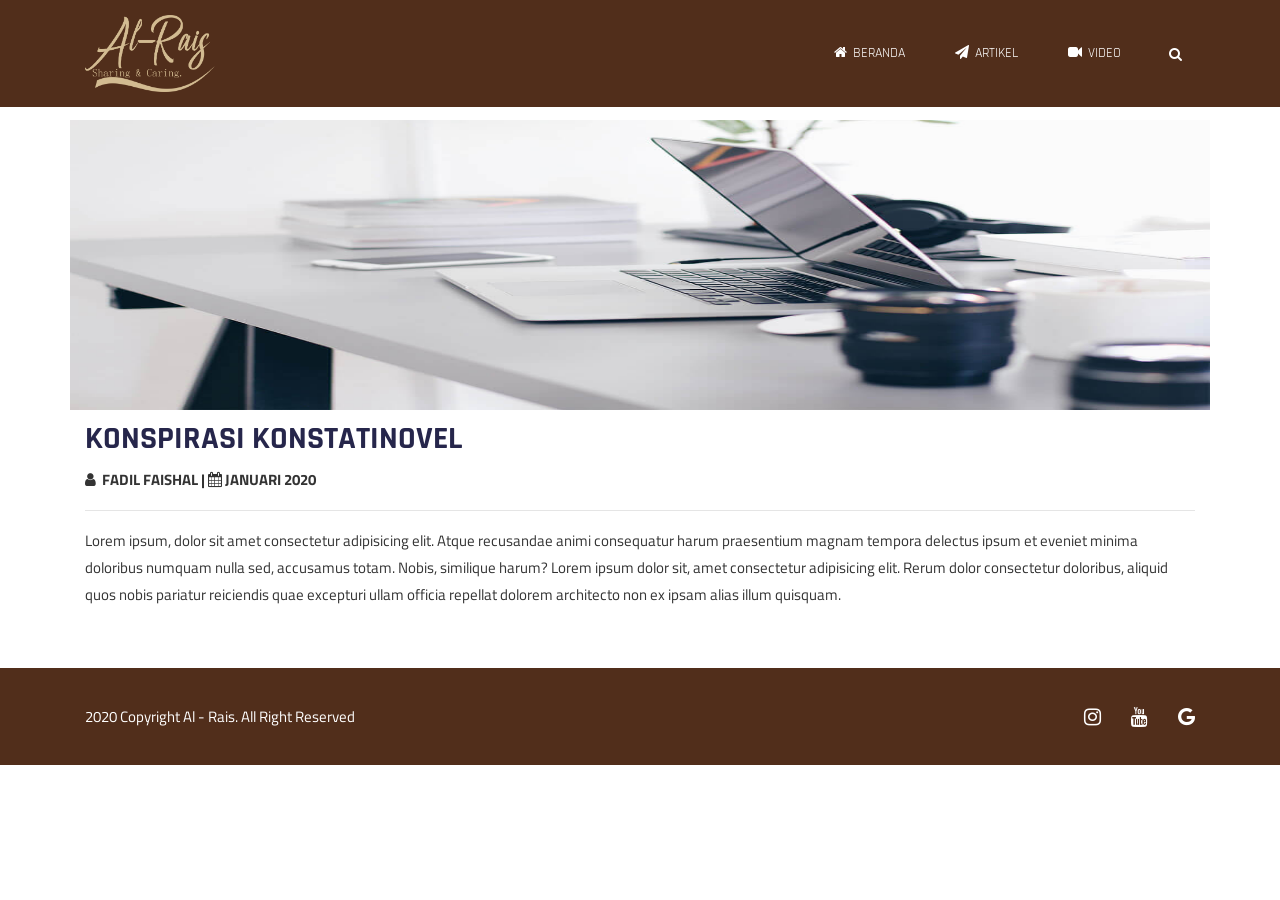
==== DetailArtikel.html @ afe8e3de "Tes" ====
<!doctype html>
<html lang="en">

<head>
    <!--
    /   Multipurpose: Free Template by FreeHTML5.co
    /   Author: https://freehtml5.co
    /   Facebook: https://facebook.com/fh5co
    /   Twitter: https://twitter.com/fh5co
    -->
    <meta charset="UTF-8">
    <meta name="viewport" content="width=device-width, initial-scale=1">
    <meta http-equiv="X-UA-Compatible" content="IE=edge">
    <!-- Document title -->
    <title>Multipurpose</title>
    <!-- Stylesheets & Fonts -->
    <!-- Google Fonts -->
    <link href="https://fonts.googleapis.com/css?family=Open+Sans:400,400i,700,700i%7CRajdhani:400,600,700"
        rel="stylesheet">
    <!-- Plugins Stylesheets -->
    <link rel="stylesheet" href="assets/css/loader/loaders.css">
    <link rel="stylesheet" href="assets/css/font-awesome/font-awesome.css">
    <link rel="stylesheet" href="assets/css/bootstrap.css">
    <link rel="stylesheet" href="assets/css/aos/aos.css">
    <link rel="stylesheet" href="assets/css/swiper/swiper.css">
    <link rel="stylesheet" href="assets/css/lightgallery.min.css">
    <!-- Template Stylesheet -->
    <link rel="stylesheet" href="assets/css/Barber/styleBarber.css">
    <link rel="stylesheet" href="assets/css/style.css">
    <!-- Responsive Stylesheet -->
    <link rel="stylesheet" href="assets/css/responsive.css">
</head>

<body>
    <!-- Loader Start -->
    <div class="css-loader">
        <div class="loader-inner line-scale d-flex align-items-center justify-content-center"></div>
    </div>
    <!-- Loader End -->

    <!-- Header Start -->
    <header class="position-absolute w-100">
        <div class="container">
            <nav class="navbar navbar-expand-md navbar-light">
                <a class="navbar-brand" href="index.html"><img src="assets/images/LOGOKAMBING1.png" style="width: 130px;" alt="Multipurpose"></a>
                <div class="group d-flex align-items-center">
                    <button class="navbar-toggler" type="button" data-toggle="collapse"
                        data-target="#navbarSupportedContent" aria-controls="navbarSupportedContent"
                        aria-expanded="false" aria-label="Toggle navigation">
                        <span class="navbar-toggler-icon"></span>
                    </button>
                </div>
                <a class="search-icon d-none d-md-block" href="#"><i class="fa fa-search"></i></a>
                <div class="collapse navbar-collapse justify-content-end" id="navbarSupportedContent">
                    <ul class="navbar-nav">
                        <li class="nav-item"><a class="nav-link" href="index.html"><i class="fa fa-fw fa-home"></i> Beranda</a></li>
                        <li class="nav-item"><a class="nav-link" href="#"><i class="fa fa-fw fa-paper-plane"></i> Artikel</a></li>
                        <li class="nav-item"><a class="nav-link" href="#"><i class="fa fa-fw fa-video-camera"></i> Video</a></li>
                    </ul>
                </div>
            </nav>
        </div>
    </header>
    <!-- Header End -->

    <!-- Artikel Start -->
    <section class="artikel">
        <div class="container">
            <div class="row">
                <img src="./assets/images/gallery1.jpg" alt="Gambar 1">
            </div>
            <div class="title">
                <h2 class="title-blue">Konspirasi Konstatinovel</h2>
                <i class="fa fa-user"></i> &nbsp;Fadil Faishal | <i class="fa fa-calendar"></i> Januari 2020
                <hr>
            </div>
            <div class="row">
                <div class="col-md-12">
                    Lorem ipsum, dolor sit amet consectetur adipisicing elit. Atque recusandae animi consequatur harum praesentium magnam tempora delectus ipsum et eveniet minima doloribus numquam nulla sed, accusamus totam. Nobis, similique harum?
                    Lorem ipsum dolor sit, amet consectetur adipisicing elit. Rerum dolor consectetur doloribus, aliquid quos nobis pariatur reiciendis quae excepturi ullam officia repellat dolorem architecto non ex ipsam alias illum quisquam.
                </div>
            </div>           
        </div>
    </section>
    <!-- Artikel End -->

    <!-- Footer Start -->
    <footer>
        <!-- Foot Note Start -->
        <div class="foot-note">
            <div class="container">
                <div class="footer-content text-center text-lg-left d-lg-flex justify-content-between align-items-center">
                    <p class="mb-0" data-aos="fade-right" data-aos-offset="0">2020 Copyright Al - Rais. All Right Reserved</p>
                    <ul class="nav social-nav">
                        <li><a href="#"><i class="fa fa-lg fa-instagram"></i></a></li>
                        <li><a href="#"><i class="fa fa-lg fa-youtube"></i></a></li>
                        <li><a href="#"><i class="fa fa-lg fa-google"></i></a></li>
                    </ul>
                </div>
            </div>
        </div>
        <!-- Foot Note End -->
    </footer>
    <!-- Footer Endt -->
<!--jQuery-->
<script src="assets/js/jquery-3.3.1.js"></script>
<!--Plugins-->
<script src="assets/js/bootstrap.bundle.js"></script>
<script src="assets/js/loaders.css.js"></script>
<script src="assets/js/aos.js"></script>
<script src="assets/js/swiper.min.js"></script>
<script src="assets/js/lightgallery-all.min.js"></script>
<!--Template Script-->
<script src="assets/js/main.js"></script>
</body>

</html>
---- assets/css/loader/loaders.css ----
/**
 * Copyright (c) 2016 Connor Atherton
 *
 * All animations must live in their own file
 * in the animations directory and be included
 * here.
 *
 */
/**
 * Styles shared by multiple animations
 */
/**
 * Dots
 */
@-webkit-keyframes scale {
  0% {
    -webkit-transform: scale(1);
            transform: scale(1);
    opacity: 1;
  }
  45% {
    -webkit-transform: scale(0.1);
            transform: scale(0.1);
    opacity: 0.7;
  }
  80% {
    -webkit-transform: scale(1);
            transform: scale(1);
    opacity: 1;
  }
}
@keyframes scale {
  0% {
    -webkit-transform: scale(1);
            transform: scale(1);
    opacity: 1;
  }
  45% {
    -webkit-transform: scale(0.1);
            transform: scale(0.1);
    opacity: 0.7;
  }
  80% {
    -webkit-transform: scale(1);
            transform: scale(1);
    opacity: 1;
  }
}

.ball-pulse > div:nth-child(1) {
  -webkit-animation: scale 0.75s -0.24s infinite cubic-bezier(0.2, 0.68, 0.18, 1.08);
          animation: scale 0.75s -0.24s infinite cubic-bezier(0.2, 0.68, 0.18, 1.08);
}

.ball-pulse > div:nth-child(2) {
  -webkit-animation: scale 0.75s -0.12s infinite cubic-bezier(0.2, 0.68, 0.18, 1.08);
          animation: scale 0.75s -0.12s infinite cubic-bezier(0.2, 0.68, 0.18, 1.08);
}

.ball-pulse > div:nth-child(3) {
  -webkit-animation: scale 0.75s 0s infinite cubic-bezier(0.2, 0.68, 0.18, 1.08);
          animation: scale 0.75s 0s infinite cubic-bezier(0.2, 0.68, 0.18, 1.08);
}

.ball-pulse > div {
  background-color: #fff;
  width: 15px;
  height: 15px;
  border-radius: 100%;
  margin: 2px;
  -webkit-animation-fill-mode: both;
          animation-fill-mode: both;
  display: inline-block;
}

@-webkit-keyframes ball-pulse-sync {
  33% {
    -webkit-transform: translateY(10px);
            transform: translateY(10px);
  }
  66% {
    -webkit-transform: translateY(-10px);
            transform: translateY(-10px);
  }
  100% {
    -webkit-transform: translateY(0);
            transform: translateY(0);
  }
}

@keyframes ball-pulse-sync {
  33% {
    -webkit-transform: translateY(10px);
            transform: translateY(10px);
  }
  66% {
    -webkit-transform: translateY(-10px);
            transform: translateY(-10px);
  }
  100% {
    -webkit-transform: translateY(0);
            transform: translateY(0);
  }
}

.ball-pulse-sync > div:nth-child(1) {
  -webkit-animation: ball-pulse-sync 0.6s -0.14s infinite ease-in-out;
          animation: ball-pulse-sync 0.6s -0.14s infinite ease-in-out;
}

.ball-pulse-sync > div:nth-child(2) {
  -webkit-animation: ball-pulse-sync 0.6s -0.07s infinite ease-in-out;
          animation: ball-pulse-sync 0.6s -0.07s infinite ease-in-out;
}

.ball-pulse-sync > div:nth-child(3) {
  -webkit-animation: ball-pulse-sync 0.6s 0s infinite ease-in-out;
          animation: ball-pulse-sync 0.6s 0s infinite ease-in-out;
}

.ball-pulse-sync > div {
  background-color: #fff;
  width: 15px;
  height: 15px;
  border-radius: 100%;
  margin: 2px;
  -webkit-animation-fill-mode: both;
          animation-fill-mode: both;
  display: inline-block;
}

@-webkit-keyframes ball-scale {
  0% {
    -webkit-transform: scale(0);
            transform: scale(0);
  }
  100% {
    -webkit-transform: scale(1);
            transform: scale(1);
    opacity: 0;
  }
}

@keyframes ball-scale {
  0% {
    -webkit-transform: scale(0);
            transform: scale(0);
  }
  100% {
    -webkit-transform: scale(1);
            transform: scale(1);
    opacity: 0;
  }
}

.ball-scale > div {
  background-color: #fff;
  width: 15px;
  height: 15px;
  border-radius: 100%;
  margin: 2px;
  -webkit-animation-fill-mode: both;
          animation-fill-mode: both;
  display: inline-block;
  height: 60px;
  width: 60px;
  -webkit-animation: ball-scale 1s 0s ease-in-out infinite;
          animation: ball-scale 1s 0s ease-in-out infinite;
}

@keyframes ball-scale {
  0% {
    -webkit-transform: scale(0);
            transform: scale(0);
  }
  100% {
    -webkit-transform: scale(1);
            transform: scale(1);
    opacity: 0;
  }
}

.ball-scale > div {
  background-color: #fff;
  width: 15px;
  height: 15px;
  border-radius: 100%;
  margin: 2px;
  -webkit-animation-fill-mode: both;
          animation-fill-mode: both;
  display: inline-block;
  height: 60px;
  width: 60px;
  -webkit-animation: ball-scale 1s 0s ease-in-out infinite;
          animation: ball-scale 1s 0s ease-in-out infinite;
}

.ball-scale-random {
  width: 37px;
  height: 40px;
}

.ball-scale-random > div {
  background-color: #fff;
  width: 15px;
  height: 15px;
  border-radius: 100%;
  margin: 2px;
  -webkit-animation-fill-mode: both;
          animation-fill-mode: both;
  position: absolute;
  display: inline-block;
  height: 30px;
  width: 30px;
  -webkit-animation: ball-scale 1s 0s ease-in-out infinite;
          animation: ball-scale 1s 0s ease-in-out infinite;
}

.ball-scale-random > div:nth-child(1) {
  margin-left: -7px;
  -webkit-animation: ball-scale 1s 0.2s ease-in-out infinite;
          animation: ball-scale 1s 0.2s ease-in-out infinite;
}

.ball-scale-random > div:nth-child(3) {
  margin-left: -2px;
  margin-top: 9px;
  -webkit-animation: ball-scale 1s 0.5s ease-in-out infinite;
          animation: ball-scale 1s 0.5s ease-in-out infinite;
}

@-webkit-keyframes rotate {
  0% {
    -webkit-transform: rotate(0deg);
            transform: rotate(0deg);
  }
  50% {
    -webkit-transform: rotate(180deg);
            transform: rotate(180deg);
  }
  100% {
    -webkit-transform: rotate(360deg);
            transform: rotate(360deg);
  }
}

@keyframes rotate {
  0% {
    -webkit-transform: rotate(0deg);
            transform: rotate(0deg);
  }
  50% {
    -webkit-transform: rotate(180deg);
            transform: rotate(180deg);
  }
  100% {
    -webkit-transform: rotate(360deg);
            transform: rotate(360deg);
  }
}

.ball-rotate {
  position: relative;
}

.ball-rotate > div {
  background-color: #fff;
  width: 15px;
  height: 15px;
  border-radius: 100%;
  margin: 2px;
  -webkit-animation-fill-mode: both;
          animation-fill-mode: both;
  position: relative;
}

.ball-rotate > div:first-child {
  -webkit-animation: rotate 1s 0s cubic-bezier(0.7, -0.13, 0.22, 0.86) infinite;
          animation: rotate 1s 0s cubic-bezier(0.7, -0.13, 0.22, 0.86) infinite;
}

.ball-rotate > div:before, .ball-rotate > div:after {
  background-color: #fff;
  width: 15px;
  height: 15px;
  border-radius: 100%;
  margin: 2px;
  content: "";
  position: absolute;
  opacity: 0.8;
}

.ball-rotate > div:before {
  top: 0px;
  left: -28px;
}

.ball-rotate > div:after {
  top: 0px;
  left: 25px;
}

@keyframes rotate {
  0% {
    -webkit-transform: rotate(0deg);
            transform: rotate(0deg);
  }
  50% {
    -webkit-transform: rotate(180deg);
            transform: rotate(180deg);
  }
  100% {
    -webkit-transform: rotate(360deg);
            transform: rotate(360deg);
  }
}

.ball-clip-rotate > div {
  background-color: #fff;
  width: 15px;
  height: 15px;
  border-radius: 100%;
  margin: 2px;
  -webkit-animation-fill-mode: both;
          animation-fill-mode: both;
  border: 2px solid #fff;
  border-bottom-color: transparent;
  height: 26px;
  width: 26px;
  background: transparent !important;
  display: inline-block;
  -webkit-animation: rotate 0.75s 0s linear infinite;
          animation: rotate 0.75s 0s linear infinite;
}

@keyframes rotate {
  0% {
    -webkit-transform: rotate(0deg) scale(1);
            transform: rotate(0deg) scale(1);
  }
  50% {
    -webkit-transform: rotate(180deg) scale(0.6);
            transform: rotate(180deg) scale(0.6);
  }
  100% {
    -webkit-transform: rotate(360deg) scale(1);
            transform: rotate(360deg) scale(1);
  }
}

@keyframes scale {
  30% {
    -webkit-transform: scale(0.3);
            transform: scale(0.3);
  }
  100% {
    -webkit-transform: scale(1);
            transform: scale(1);
  }
}

.ball-clip-rotate-pulse {
  position: relative;
  -webkit-transform: translateY(-15px);
          transform: translateY(-15px);
}

.ball-clip-rotate-pulse > div {
  -webkit-animation-fill-mode: both;
          animation-fill-mode: both;
  position: absolute;
  top: 0px;
  left: 0px;
  border-radius: 100%;
}

.ball-clip-rotate-pulse > div:first-child {
  background: #fff;
  height: 16px;
  width: 16px;
  top: 7px;
  left: -7px;
  -webkit-animation: scale 1s 0s cubic-bezier(0.09, 0.57, 0.49, 0.9) infinite;
          animation: scale 1s 0s cubic-bezier(0.09, 0.57, 0.49, 0.9) infinite;
}

.ball-clip-rotate-pulse > div:last-child {
  position: absolute;
  border: 2px solid #fff;
  width: 30px;
  height: 30px;
  left: -16px;
  top: -2px;
  background: transparent;
  border: 2px solid;
  border-color: #fff transparent #fff transparent;
  -webkit-animation: rotate 1s 0s cubic-bezier(0.09, 0.57, 0.49, 0.9) infinite;
          animation: rotate 1s 0s cubic-bezier(0.09, 0.57, 0.49, 0.9) infinite;
  -webkit-animation-duration: 1s;
          animation-duration: 1s;
}

@keyframes rotate {
  0% {
    -webkit-transform: rotate(0deg) scale(1);
            transform: rotate(0deg) scale(1);
  }
  50% {
    -webkit-transform: rotate(180deg) scale(0.6);
            transform: rotate(180deg) scale(0.6);
  }
  100% {
    -webkit-transform: rotate(360deg) scale(1);
            transform: rotate(360deg) scale(1);
  }
}

.ball-clip-rotate-multiple {
  position: relative;
}

.ball-clip-rotate-multiple > div {
  -webkit-animation-fill-mode: both;
          animation-fill-mode: both;
  position: absolute;
  left: -20px;
  top: -20px;
  border: 2px solid #fff;
  border-bottom-color: transparent;
  border-top-color: transparent;
  border-radius: 100%;
  height: 35px;
  width: 35px;
  -webkit-animation: rotate 1s 0s ease-in-out infinite;
          animation: rotate 1s 0s ease-in-out infinite;
}

.ball-clip-rotate-multiple > div:last-child {
  display: inline-block;
  top: -10px;
  left: -10px;
  width: 15px;
  height: 15px;
  -webkit-animation-duration: 0.5s;
          animation-duration: 0.5s;
  border-color: #fff transparent #fff transparent;
  animation-direction: reverse;
}

@-webkit-keyframes ball-scale-ripple {
  0% {
    -webkit-transform: scale(0.1);
            transform: scale(0.1);
    opacity: 1;
  }
  70% {
    -webkit-transform: scale(1);
            transform: scale(1);
    opacity: 0.7;
  }
  100% {
    opacity: 0.0;
  }
}

@keyframes ball-scale-ripple {
  0% {
    -webkit-transform: scale(0.1);
            transform: scale(0.1);
    opacity: 1;
  }
  70% {
    -webkit-transform: scale(1);
            transform: scale(1);
    opacity: 0.7;
  }
  100% {
    opacity: 0.0;
  }
}

.ball-scale-ripple > div {
  -webkit-animation-fill-mode: both;
          animation-fill-mode: both;
  height: 50px;
  width: 50px;
  border-radius: 100%;
  border: 2px solid #fff;
  -webkit-animation: ball-scale-ripple 1s 0s infinite cubic-bezier(0.21, 0.53, 0.56, 0.8);
          animation: ball-scale-ripple 1s 0s infinite cubic-bezier(0.21, 0.53, 0.56, 0.8);
}

@-webkit-keyframes ball-scale-ripple-multiple {
  0% {
    -webkit-transform: scale(0.1);
            transform: scale(0.1);
    opacity: 1;
  }
  70% {
    -webkit-transform: scale(1);
            transform: scale(1);
    opacity: 0.7;
  }
  100% {
    opacity: 0.0;
  }
}

@keyframes ball-scale-ripple-multiple {
  0% {
    -webkit-transform: scale(0.1);
            transform: scale(0.1);
    opacity: 1;
  }
  70% {
    -webkit-transform: scale(1);
            transform: scale(1);
    opacity: 0.7;
  }
  100% {
    opacity: 0.0;
  }
}

.ball-scale-ripple-multiple {
  position: relative;
  -webkit-transform: translateY(-25px);
          transform: translateY(-25px);
}

.ball-scale-ripple-multiple > div:nth-child(0) {
  -webkit-animation-delay: -0.8s;
          animation-delay: -0.8s;
}

.ball-scale-ripple-multiple > div:nth-child(1) {
  -webkit-animation-delay: -0.6s;
          animation-delay: -0.6s;
}

.ball-scale-ripple-multiple > div:nth-child(2) {
  -webkit-animation-delay: -0.4s;
          animation-delay: -0.4s;
}

.ball-scale-ripple-multiple > div:nth-child(3) {
  -webkit-animation-delay: -0.2s;
          animation-delay: -0.2s;
}

.ball-scale-ripple-multiple > div {
  -webkit-animation-fill-mode: both;
          animation-fill-mode: both;
  position: absolute;
  top: -2px;
  left: -26px;
  width: 50px;
  height: 50px;
  border-radius: 100%;
  border: 2px solid #fff;
  -webkit-animation: ball-scale-ripple-multiple 1.25s 0s infinite cubic-bezier(0.21, 0.53, 0.56, 0.8);
          animation: ball-scale-ripple-multiple 1.25s 0s infinite cubic-bezier(0.21, 0.53, 0.56, 0.8);
}

@-webkit-keyframes ball-beat {
  50% {
    opacity: 0.2;
    -webkit-transform: scale(0.75);
            transform: scale(0.75);
  }
  100% {
    opacity: 1;
    -webkit-transform: scale(1);
            transform: scale(1);
  }
}

@keyframes ball-beat {
  50% {
    opacity: 0.2;
    -webkit-transform: scale(0.75);
            transform: scale(0.75);
  }
  100% {
    opacity: 1;
    -webkit-transform: scale(1);
            transform: scale(1);
  }
}

.ball-beat > div {
  background-color: #fff;
  width: 15px;
  height: 15px;
  border-radius: 100%;
  margin: 2px;
  -webkit-animation-fill-mode: both;
          animation-fill-mode: both;
  display: inline-block;
  -webkit-animation: ball-beat 0.7s 0s infinite linear;
          animation: ball-beat 0.7s 0s infinite linear;
}

.ball-beat > div:nth-child(2n-1) {
  -webkit-animation-delay: -0.35s !important;
          animation-delay: -0.35s !important;
}

@-webkit-keyframes ball-scale-multiple {
  0% {
    -webkit-transform: scale(0);
            transform: scale(0);
    opacity: 0;
  }
  5% {
    opacity: 1;
  }
  100% {
    -webkit-transform: scale(1);
            transform: scale(1);
    opacity: 0;
  }
}

@keyframes ball-scale-multiple {
  0% {
    -webkit-transform: scale(0);
            transform: scale(0);
    opacity: 0;
  }
  5% {
    opacity: 1;
  }
  100% {
    -webkit-transform: scale(1);
            transform: scale(1);
    opacity: 0;
  }
}

.ball-scale-multiple {
  position: relative;
  -webkit-transform: translateY(-30px);
          transform: translateY(-30px);
}

.ball-scale-multiple > div:nth-child(2) {
  -webkit-animation-delay: -0.4s;
          animation-delay: -0.4s;
}

.ball-scale-multiple > div:nth-child(3) {
  -webkit-animation-delay: -0.2s;
          animation-delay: -0.2s;
}

.ball-scale-multiple > div {
  background-color: #fff;
  width: 15px;
  height: 15px;
  border-radius: 100%;
  margin: 2px;
  -webkit-animation-fill-mode: both;
          animation-fill-mode: both;
  position: absolute;
  left: -30px;
  top: 0px;
  opacity: 0;
  margin: 0;
  width: 60px;
  height: 60px;
  -webkit-animation: ball-scale-multiple 1s 0s linear infinite;
          animation: ball-scale-multiple 1s 0s linear infinite;
}

@-webkit-keyframes ball-triangle-path-1 {
  33% {
    -webkit-transform: translate(25px, -50px);
            transform: translate(25px, -50px);
  }
  66% {
    -webkit-transform: translate(50px, 0px);
            transform: translate(50px, 0px);
  }
  100% {
    -webkit-transform: translate(0px, 0px);
            transform: translate(0px, 0px);
  }
}

@keyframes ball-triangle-path-1 {
  33% {
    -webkit-transform: translate(25px, -50px);
            transform: translate(25px, -50px);
  }
  66% {
    -webkit-transform: translate(50px, 0px);
            transform: translate(50px, 0px);
  }
  100% {
    -webkit-transform: translate(0px, 0px);
            transform: translate(0px, 0px);
  }
}

@-webkit-keyframes ball-triangle-path-2 {
  33% {
    -webkit-transform: translate(25px, 50px);
            transform: translate(25px, 50px);
  }
  66% {
    -webkit-transform: translate(-25px, 50px);
            transform: translate(-25px, 50px);
  }
  100% {
    -webkit-transform: translate(0px, 0px);
            transform: translate(0px, 0px);
  }
}

@keyframes ball-triangle-path-2 {
  33% {
    -webkit-transform: translate(25px, 50px);
            transform: translate(25px, 50px);
  }
  66% {
    -webkit-transform: translate(-25px, 50px);
            transform: translate(-25px, 50px);
  }
  100% {
    -webkit-transform: translate(0px, 0px);
            transform: translate(0px, 0px);
  }
}

@-webkit-keyframes ball-triangle-path-3 {
  33% {
    -webkit-transform: translate(-50px, 0px);
            transform: translate(-50px, 0px);
  }
  66% {
    -webkit-transform: translate(-25px, -50px);
            transform: translate(-25px, -50px);
  }
  100% {
    -webkit-transform: translate(0px, 0px);
            transform: translate(0px, 0px);
  }
}

@keyframes ball-triangle-path-3 {
  33% {
    -webkit-transform: translate(-50px, 0px);
            transform: translate(-50px, 0px);
  }
  66% {
    -webkit-transform: translate(-25px, -50px);
            transform: translate(-25px, -50px);
  }
  100% {
    -webkit-transform: translate(0px, 0px);
            transform: translate(0px, 0px);
  }
}

.ball-triangle-path {
  position: relative;
  -webkit-transform: translate(-29.994px, -37.50938px);
          transform: translate(-29.994px, -37.50938px);
}

.ball-triangle-path > div:nth-child(1) {
  -webkit-animation-name: ball-triangle-path-1;
          animation-name: ball-triangle-path-1;
  -webkit-animation-delay: 0;
          animation-delay: 0;
  -webkit-animation-duration: 2s;
          animation-duration: 2s;
  -webkit-animation-timing-function: ease-in-out;
          animation-timing-function: ease-in-out;
  -webkit-animation-iteration-count: infinite;
          animation-iteration-count: infinite;
}

.ball-triangle-path > div:nth-child(2) {
  -webkit-animation-name: ball-triangle-path-2;
          animation-name: ball-triangle-path-2;
  -webkit-animation-delay: 0;
          animation-delay: 0;
  -webkit-animation-duration: 2s;
          animation-duration: 2s;
  -webkit-animation-timing-function: ease-in-out;
          animation-timing-function: ease-in-out;
  -webkit-animation-iteration-count: infinite;
          animation-iteration-count: infinite;
}

.ball-triangle-path > div:nth-child(3) {
  -webkit-animation-name: ball-triangle-path-3;
          animation-name: ball-triangle-path-3;
  -webkit-animation-delay: 0;
          animation-delay: 0;
  -webkit-animation-duration: 2s;
          animation-duration: 2s;
  -webkit-animation-timing-function: ease-in-out;
          animation-timing-function: ease-in-out;
  -webkit-animation-iteration-count: infinite;
          animation-iteration-count: infinite;
}

.ball-triangle-path > div {
  -webkit-animation-fill-mode: both;
          animation-fill-mode: both;
  position: absolute;
  width: 10px;
  height: 10px;
  border-radius: 100%;
  border: 1px solid #fff;
}

.ball-triangle-path > div:nth-of-type(1) {
  top: 50px;
}

.ball-triangle-path > div:nth-of-type(2) {
  left: 25px;
}

.ball-triangle-path > div:nth-of-type(3) {
  top: 50px;
  left: 50px;
}

@-webkit-keyframes ball-pulse-rise-even {
  0% {
    -webkit-transform: scale(1.1);
            transform: scale(1.1);
  }
  25% {
    -webkit-transform: translateY(-30px);
            transform: translateY(-30px);
  }
  50% {
    -webkit-transform: scale(0.4);
            transform: scale(0.4);
  }
  75% {
    -webkit-transform: translateY(30px);
            transform: translateY(30px);
  }
  100% {
    -webkit-transform: translateY(0);
            transform: translateY(0);
    -webkit-transform: scale(1);
            transform: scale(1);
  }
}

@keyframes ball-pulse-rise-even {
  0% {
    -webkit-transform: scale(1.1);
            transform: scale(1.1);
  }
  25% {
    -webkit-transform: translateY(-30px);
            transform: translateY(-30px);
  }
  50% {
    -webkit-transform: scale(0.4);
            transform: scale(0.4);
  }
  75% {
    -webkit-transform: translateY(30px);
            transform: translateY(30px);
  }
  100% {
    -webkit-transform: translateY(0);
            transform: translateY(0);
    -webkit-transform: scale(1);
            transform: scale(1);
  }
}

@-webkit-keyframes ball-pulse-rise-odd {
  0% {
    -webkit-transform: scale(0.4);
            transform: scale(0.4);
  }
  25% {
    -webkit-transform: translateY(30px);
            transform: translateY(30px);
  }
  50% {
    -webkit-transform: scale(1.1);
            transform: scale(1.1);
  }
  75% {
    -webkit-transform: translateY(-30px);
            transform: translateY(-30px);
  }
  100% {
    -webkit-transform: translateY(0);
            transform: translateY(0);
    -webkit-transform: scale(0.75);
            transform: scale(0.75);
  }
}

@keyframes ball-pulse-rise-odd {
  0% {
    -webkit-transform: scale(0.4);
            transform: scale(0.4);
  }
  25% {
    -webkit-transform: translateY(30px);
            transform: translateY(30px);
  }
  50% {
    -webkit-transform: scale(1.1);
            transform: scale(1.1);
  }
  75% {
    -webkit-transform: translateY(-30px);
            transform: translateY(-30px);
  }
  100% {
    -webkit-transform: translateY(0);
            transform: translateY(0);
    -webkit-transform: scale(0.75);
            transform: scale(0.75);
  }
}

.ball-pulse-rise > div {
  background-color: #fff;
  width: 15px;
  height: 15px;
  border-radius: 100%;
  margin: 2px;
  -webkit-animation-fill-mode: both;
          animation-fill-mode: both;
  display: inline-block;
  -webkit-animation-duration: 1s;
          animation-duration: 1s;
  -webkit-animation-timing-function: cubic-bezier(0.15, 0.46, 0.9, 0.6);
          animation-timing-function: cubic-bezier(0.15, 0.46, 0.9, 0.6);
  -webkit-animation-iteration-count: infinite;
          animation-iteration-count: infinite;
  -webkit-animation-delay: 0;
          animation-delay: 0;
}

.ball-pulse-rise > div:nth-child(2n) {
  -webkit-animation-name: ball-pulse-rise-even;
          animation-name: ball-pulse-rise-even;
}

.ball-pulse-rise > div:nth-child(2n-1) {
  -webkit-animation-name: ball-pulse-rise-odd;
          animation-name: ball-pulse-rise-odd;
}

@-webkit-keyframes ball-grid-beat {
  50% {
    opacity: 0.7;
  }
  100% {
    opacity: 1;
  }
}

@keyframes ball-grid-beat {
  50% {
    opacity: 0.7;
  }
  100% {
    opacity: 1;
  }
}

.ball-grid-beat {
  width: 57px;
}

.ball-grid-beat > div:nth-child(1) {
  -webkit-animation-delay: 0.38s;
          animation-delay: 0.38s;
  -webkit-animation-duration: 1.36s;
          animation-duration: 1.36s;
}

.ball-grid-beat > div:nth-child(2) {
  -webkit-animation-delay: 0.13s;
          animation-delay: 0.13s;
  -webkit-animation-duration: 1.27s;
          animation-duration: 1.27s;
}

.ball-grid-beat > div:nth-child(3) {
  -webkit-animation-delay: 0.41s;
          animation-delay: 0.41s;
  -webkit-animation-duration: 0.63s;
          animation-duration: 0.63s;
}

.ball-grid-beat > div:nth-child(4) {
  -webkit-animation-delay: -0.01s;
          animation-delay: -0.01s;
  -webkit-animation-duration: 1.3s;
          animation-duration: 1.3s;
}

.ball-grid-beat > div:nth-child(5) {
  -webkit-animation-delay: 0.01s;
          animation-delay: 0.01s;
  -webkit-animation-duration: 1.39s;
          animation-duration: 1.39s;
}

.ball-grid-beat > div:nth-child(6) {
  -webkit-animation-delay: 0.05s;
          animation-delay: 0.05s;
  -webkit-animation-duration: 0.92s;
          animation-duration: 0.92s;
}

.ball-grid-beat > div:nth-child(7) {
  -webkit-animation-delay: 0.05s;
          animation-delay: 0.05s;
  -webkit-animation-duration: 0.63s;
          animation-duration: 0.63s;
}

.ball-grid-beat > div:nth-child(8) {
  -webkit-animation-delay: 0.11s;
          animation-delay: 0.11s;
  -webkit-animation-duration: 1.1s;
          animation-duration: 1.1s;
}

.ball-grid-beat > div:nth-child(9) {
  -webkit-animation-delay: 0.48s;
          animation-delay: 0.48s;
  -webkit-animation-duration: 1.07s;
          animation-duration: 1.07s;
}

.ball-grid-beat > div {
  background-color: #fff;
  width: 15px;
  height: 15px;
  border-radius: 100%;
  margin: 2px;
  -webkit-animation-fill-mode: both;
          animation-fill-mode: both;
  display: inline-block;
  float: left;
  -webkit-animation-name: ball-grid-beat;
          animation-name: ball-grid-beat;
  -webkit-animation-iteration-count: infinite;
          animation-iteration-count: infinite;
  -webkit-animation-delay: 0;
          animation-delay: 0;
}

@-webkit-keyframes ball-grid-pulse {
  0% {
    -webkit-transform: scale(1);
            transform: scale(1);
  }
  50% {
    -webkit-transform: scale(0.5);
            transform: scale(0.5);
    opacity: 0.7;
  }
  100% {
    -webkit-transform: scale(1);
            transform: scale(1);
    opacity: 1;
  }
}

@keyframes ball-grid-pulse {
  0% {
    -webkit-transform: scale(1);
            transform: scale(1);
  }
  50% {
    -webkit-transform: scale(0.5);
            transform: scale(0.5);
    opacity: 0.7;
  }
  100% {
    -webkit-transform: scale(1);
            transform: scale(1);
    opacity: 1;
  }
}

.ball-grid-pulse {
  width: 57px;
}

.ball-grid-pulse > div:nth-child(1) {
  -webkit-animation-delay: 0.47s;
          animation-delay: 0.47s;
  -webkit-animation-duration: 0.96s;
          animation-duration: 0.96s;
}

.ball-grid-pulse > div:nth-child(2) {
  -webkit-animation-delay: 0.47s;
          animation-delay: 0.47s;
  -webkit-animation-duration: 1.4s;
          animation-duration: 1.4s;
}

.ball-grid-pulse > div:nth-child(3) {
  -webkit-animation-delay: 0.52s;
          animation-delay: 0.52s;
  -webkit-animation-duration: 1.46s;
          animation-duration: 1.46s;
}

.ball-grid-pulse > div:nth-child(4) {
  -webkit-animation-delay: 0.55s;
          animation-delay: 0.55s;
  -webkit-animation-duration: 1.2s;
          animation-duration: 1.2s;
}

.ball-grid-pulse > div:nth-child(5) {
  -webkit-animation-delay: 0.63s;
          animation-delay: 0.63s;
  -webkit-animation-duration: 0.62s;
          animation-duration: 0.62s;
}

.ball-grid-pulse > div:nth-child(6) {
  -webkit-animation-delay: 0.65s;
          animation-delay: 0.65s;
  -webkit-animation-duration: 1.01s;
          animation-duration: 1.01s;
}

.ball-grid-pulse > div:nth-child(7) {
  -webkit-animation-delay: 0.36s;
          animation-delay: 0.36s;
  -webkit-animation-duration: 0.63s;
          animation-duration: 0.63s;
}

.ball-grid-pulse > div:nth-child(8) {
  -webkit-animation-delay: 0.42s;
          animation-delay: 0.42s;
  -webkit-animation-duration: 0.61s;
          animation-duration: 0.61s;
}

.ball-grid-pulse > div:nth-child(9) {
  -webkit-animation-delay: 0s;
          animation-delay: 0s;
  -webkit-animation-duration: 1.46s;
          animation-duration: 1.46s;
}

.ball-grid-pulse > div {
  background-color: #fff;
  width: 15px;
  height: 15px;
  border-radius: 100%;
  margin: 2px;
  -webkit-animation-fill-mode: both;
          animation-fill-mode: both;
  display: inline-block;
  float: left;
  -webkit-animation-name: ball-grid-pulse;
          animation-name: ball-grid-pulse;
  -webkit-animation-iteration-count: infinite;
          animation-iteration-count: infinite;
  -webkit-animation-delay: 0;
          animation-delay: 0;
}

@-webkit-keyframes ball-spin-fade-loader {
  50% {
    opacity: 0.3;
    -webkit-transform: scale(0.4);
            transform: scale(0.4);
  }
  100% {
    opacity: 1;
    -webkit-transform: scale(1);
            transform: scale(1);
  }
}

@keyframes ball-spin-fade-loader {
  50% {
    opacity: 0.3;
    -webkit-transform: scale(0.4);
            transform: scale(0.4);
  }
  100% {
    opacity: 1;
    -webkit-transform: scale(1);
            transform: scale(1);
  }
}

.ball-spin-fade-loader {
  position: relative;
  top: -10px;
  left: -10px;
}

.ball-spin-fade-loader > div:nth-child(1) {
  top: 25px;
  left: 0;
  -webkit-animation: ball-spin-fade-loader 1s -0.96s infinite linear;
          animation: ball-spin-fade-loader 1s -0.96s infinite linear;
}

.ball-spin-fade-loader > div:nth-child(2) {
  top: 17.04545px;
  left: 17.04545px;
  -webkit-animation: ball-spin-fade-loader 1s -0.84s infinite linear;
          animation: ball-spin-fade-loader 1s -0.84s infinite linear;
}

.ball-spin-fade-loader > div:nth-child(3) {
  top: 0;
  left: 25px;
  -webkit-animation: ball-spin-fade-loader 1s -0.72s infinite linear;
          animation: ball-spin-fade-loader 1s -0.72s infinite linear;
}

.ball-spin-fade-loader > div:nth-child(4) {
  top: -17.04545px;
  left: 17.04545px;
  -webkit-animation: ball-spin-fade-loader 1s -0.6s infinite linear;
          animation: ball-spin-fade-loader 1s -0.6s infinite linear;
}

.ball-spin-fade-loader > div:nth-child(5) {
  top: -25px;
  left: 0;
  -webkit-animation: ball-spin-fade-loader 1s -0.48s infinite linear;
          animation: ball-spin-fade-loader 1s -0.48s infinite linear;
}

.ball-spin-fade-loader > div:nth-child(6) {
  top: -17.04545px;
  left: -17.04545px;
  -webkit-animation: ball-spin-fade-loader 1s -0.36s infinite linear;
          animation: ball-spin-fade-loader 1s -0.36s infinite linear;
}

.ball-spin-fade-loader > div:nth-child(7) {
  top: 0;
  left: -25px;
  -webkit-animation: ball-spin-fade-loader 1s -0.24s infinite linear;
          animation: ball-spin-fade-loader 1s -0.24s infinite linear;
}

.ball-spin-fade-loader > div:nth-child(8) {
  top: 17.04545px;
  left: -17.04545px;
  -webkit-animation: ball-spin-fade-loader 1s -0.12s infinite linear;
          animation: ball-spin-fade-loader 1s -0.12s infinite linear;
}

.ball-spin-fade-loader > div {
  background-color: #fff;
  width: 15px;
  height: 15px;
  border-radius: 100%;
  margin: 2px;
  -webkit-animation-fill-mode: both;
          animation-fill-mode: both;
  position: absolute;
}

@-webkit-keyframes ball-spin-loader {
  75% {
    opacity: 0.2;
  }
  100% {
    opacity: 1;
  }
}

@keyframes ball-spin-loader {
  75% {
    opacity: 0.2;
  }
  100% {
    opacity: 1;
  }
}

.ball-spin-loader {
  position: relative;
}

.ball-spin-loader > span:nth-child(1) {
  top: 45px;
  left: 0;
  -webkit-animation: ball-spin-loader 2s 0.9s infinite linear;
          animation: ball-spin-loader 2s 0.9s infinite linear;
}

.ball-spin-loader > span:nth-child(2) {
  top: 30.68182px;
  left: 30.68182px;
  -webkit-animation: ball-spin-loader 2s 1.8s infinite linear;
          animation: ball-spin-loader 2s 1.8s infinite linear;
}

.ball-spin-loader > span:nth-child(3) {
  top: 0;
  left: 45px;
  -webkit-animation: ball-spin-loader 2s 2.7s infinite linear;
          animation: ball-spin-loader 2s 2.7s infinite linear;
}

.ball-spin-loader > span:nth-child(4) {
  top: -30.68182px;
  left: 30.68182px;
  -webkit-animation: ball-spin-loader 2s 3.6s infinite linear;
          animation: ball-spin-loader 2s 3.6s infinite linear;
}

.ball-spin-loader > span:nth-child(5) {
  top: -45px;
  left: 0;
  -webkit-animation: ball-spin-loader 2s 4.5s infinite linear;
          animation: ball-spin-loader 2s 4.5s infinite linear;
}

.ball-spin-loader > span:nth-child(6) {
  top: -30.68182px;
  left: -30.68182px;
  -webkit-animation: ball-spin-loader 2s 5.4s infinite linear;
          animation: ball-spin-loader 2s 5.4s infinite linear;
}

.ball-spin-loader > span:nth-child(7) {
  top: 0;
  left: -45px;
  -webkit-animation: ball-spin-loader 2s 6.3s infinite linear;
          animation: ball-spin-loader 2s 6.3s infinite linear;
}

.ball-spin-loader > span:nth-child(8) {
  top: 30.68182px;
  left: -30.68182px;
  -webkit-animation: ball-spin-loader 2s 7.2s infinite linear;
          animation: ball-spin-loader 2s 7.2s infinite linear;
}

.ball-spin-loader > div {
  -webkit-animation-fill-mode: both;
          animation-fill-mode: both;
  position: absolute;
  width: 15px;
  height: 15px;
  border-radius: 100%;
  background: green;
}

@-webkit-keyframes ball-zig {
  33% {
    -webkit-transform: translate(-15px, -30px);
            transform: translate(-15px, -30px);
  }
  66% {
    -webkit-transform: translate(15px, -30px);
            transform: translate(15px, -30px);
  }
  100% {
    -webkit-transform: translate(0, 0);
            transform: translate(0, 0);
  }
}

@keyframes ball-zig {
  33% {
    -webkit-transform: translate(-15px, -30px);
            transform: translate(-15px, -30px);
  }
  66% {
    -webkit-transform: translate(15px, -30px);
            transform: translate(15px, -30px);
  }
  100% {
    -webkit-transform: translate(0, 0);
            transform: translate(0, 0);
  }
}

@-webkit-keyframes ball-zag {
  33% {
    -webkit-transform: translate(15px, 30px);
            transform: translate(15px, 30px);
  }
  66% {
    -webkit-transform: translate(-15px, 30px);
            transform: translate(-15px, 30px);
  }
  100% {
    -webkit-transform: translate(0, 0);
            transform: translate(0, 0);
  }
}

@keyframes ball-zag {
  33% {
    -webkit-transform: translate(15px, 30px);
            transform: translate(15px, 30px);
  }
  66% {
    -webkit-transform: translate(-15px, 30px);
            transform: translate(-15px, 30px);
  }
  100% {
    -webkit-transform: translate(0, 0);
            transform: translate(0, 0);
  }
}

.ball-zig-zag {
  position: relative;
  -webkit-transform: translate(-15px, -15px);
          transform: translate(-15px, -15px);
}

.ball-zig-zag > div {
  background-color: #fff;
  width: 15px;
  height: 15px;
  border-radius: 100%;
  margin: 2px;
  -webkit-animation-fill-mode: both;
          animation-fill-mode: both;
  position: absolute;
  margin-left: 15px;
  top: 4px;
  left: -7px;
}

.ball-zig-zag > div:first-child {
  -webkit-animation: ball-zig 0.7s 0s infinite linear;
          animation: ball-zig 0.7s 0s infinite linear;
}

.ball-zig-zag > div:last-child {
  -webkit-animation: ball-zag 0.7s 0s infinite linear;
          animation: ball-zag 0.7s 0s infinite linear;
}

@-webkit-keyframes ball-zig-deflect {
  17% {
    -webkit-transform: translate(-15px, -30px);
            transform: translate(-15px, -30px);
  }
  34% {
    -webkit-transform: translate(15px, -30px);
            transform: translate(15px, -30px);
  }
  50% {
    -webkit-transform: translate(0, 0);
            transform: translate(0, 0);
  }
  67% {
    -webkit-transform: translate(15px, -30px);
            transform: translate(15px, -30px);
  }
  84% {
    -webkit-transform: translate(-15px, -30px);
            transform: translate(-15px, -30px);
  }
  100% {
    -webkit-transform: translate(0, 0);
            transform: translate(0, 0);
  }
}

@keyframes ball-zig-deflect {
  17% {
    -webkit-transform: translate(-15px, -30px);
            transform: translate(-15px, -30px);
  }
  34% {
    -webkit-transform: translate(15px, -30px);
            transform: translate(15px, -30px);
  }
  50% {
    -webkit-transform: translate(0, 0);
            transform: translate(0, 0);
  }
  67% {
    -webkit-transform: translate(15px, -30px);
            transform: translate(15px, -30px);
  }
  84% {
    -webkit-transform: translate(-15px, -30px);
            transform: translate(-15px, -30px);
  }
  100% {
    -webkit-transform: translate(0, 0);
            transform: translate(0, 0);
  }
}

@-webkit-keyframes ball-zag-deflect {
  17% {
    -webkit-transform: translate(15px, 30px);
            transform: translate(15px, 30px);
  }
  34% {
    -webkit-transform: translate(-15px, 30px);
            transform: translate(-15px, 30px);
  }
  50% {
    -webkit-transform: translate(0, 0);
            transform: translate(0, 0);
  }
  67% {
    -webkit-transform: translate(-15px, 30px);
            transform: translate(-15px, 30px);
  }
  84% {
    -webkit-transform: translate(15px, 30px);
            transform: translate(15px, 30px);
  }
  100% {
    -webkit-transform: translate(0, 0);
            transform: translate(0, 0);
  }
}

@keyframes ball-zag-deflect {
  17% {
    -webkit-transform: translate(15px, 30px);
            transform: translate(15px, 30px);
  }
  34% {
    -webkit-transform: translate(-15px, 30px);
            transform: translate(-15px, 30px);
  }
  50% {
    -webkit-transform: translate(0, 0);
            transform: translate(0, 0);
  }
  67% {
    -webkit-transform: translate(-15px, 30px);
            transform: translate(-15px, 30px);
  }
  84% {
    -webkit-transform: translate(15px, 30px);
            transform: translate(15px, 30px);
  }
  100% {
    -webkit-transform: translate(0, 0);
            transform: translate(0, 0);
  }
}

.ball-zig-zag-deflect {
  position: relative;
  -webkit-transform: translate(-15px, -15px);
          transform: translate(-15px, -15px);
}

.ball-zig-zag-deflect > div {
  background-color: #fff;
  width: 15px;
  height: 15px;
  border-radius: 100%;
  margin: 2px;
  -webkit-animation-fill-mode: both;
          animation-fill-mode: both;
  position: absolute;
  margin-left: 15px;
  top: 4px;
  left: -7px;
}

.ball-zig-zag-deflect > div:first-child {
  -webkit-animation: ball-zig-deflect 1.5s 0s infinite linear;
          animation: ball-zig-deflect 1.5s 0s infinite linear;
}

.ball-zig-zag-deflect > div:last-child {
  -webkit-animation: ball-zag-deflect 1.5s 0s infinite linear;
          animation: ball-zag-deflect 1.5s 0s infinite linear;
}

/**
 * Lines
 */
@-webkit-keyframes line-scale {
  0% {
    -webkit-transform: scaley(1);
            transform: scaley(1);
  }
  50% {
    -webkit-transform: scaley(0.4);
            transform: scaley(0.4);
  }
  100% {
    -webkit-transform: scaley(1);
            transform: scaley(1);
  }
}
@keyframes line-scale {
  0% {
    -webkit-transform: scaley(1);
            transform: scaley(1);
  }
  50% {
    -webkit-transform: scaley(0.4);
            transform: scaley(0.4);
  }
  100% {
    -webkit-transform: scaley(1);
            transform: scaley(1);
  }
}

.line-scale > div:nth-child(1) {
  -webkit-animation: line-scale 1s -0.4s infinite cubic-bezier(0.2, 0.68, 0.18, 1.08);
          animation: line-scale 1s -0.4s infinite cubic-bezier(0.2, 0.68, 0.18, 1.08);
}

.line-scale > div:nth-child(2) {
  -webkit-animation: line-scale 1s -0.3s infinite cubic-bezier(0.2, 0.68, 0.18, 1.08);
          animation: line-scale 1s -0.3s infinite cubic-bezier(0.2, 0.68, 0.18, 1.08);
}

.line-scale > div:nth-child(3) {
  -webkit-animation: line-scale 1s -0.2s infinite cubic-bezier(0.2, 0.68, 0.18, 1.08);
          animation: line-scale 1s -0.2s infinite cubic-bezier(0.2, 0.68, 0.18, 1.08);
}

.line-scale > div:nth-child(4) {
  -webkit-animation: line-scale 1s -0.1s infinite cubic-bezier(0.2, 0.68, 0.18, 1.08);
          animation: line-scale 1s -0.1s infinite cubic-bezier(0.2, 0.68, 0.18, 1.08);
}

.line-scale > div:nth-child(5) {
  -webkit-animation: line-scale 1s 0s infinite cubic-bezier(0.2, 0.68, 0.18, 1.08);
          animation: line-scale 1s 0s infinite cubic-bezier(0.2, 0.68, 0.18, 1.08);
}

.line-scale > div {
  background-color: #fff;
  width: 4px;
  height: 35px;
  border-radius: 2px;
  margin: 2px;
  -webkit-animation-fill-mode: both;
          animation-fill-mode: both;
  display: inline-block;
}

@-webkit-keyframes line-scale-party {
  0% {
    -webkit-transform: scale(1);
            transform: scale(1);
  }
  50% {
    -webkit-transform: scale(0.5);
            transform: scale(0.5);
  }
  100% {
    -webkit-transform: scale(1);
            transform: scale(1);
  }
}

@keyframes line-scale-party {
  0% {
    -webkit-transform: scale(1);
            transform: scale(1);
  }
  50% {
    -webkit-transform: scale(0.5);
            transform: scale(0.5);
  }
  100% {
    -webkit-transform: scale(1);
            transform: scale(1);
  }
}

.line-scale-party > div:nth-child(1) {
  -webkit-animation-delay: 0.35s;
          animation-delay: 0.35s;
  -webkit-animation-duration: 1.07s;
          animation-duration: 1.07s;
}

.line-scale-party > div:nth-child(2) {
  -webkit-animation-delay: 0.34s;
          animation-delay: 0.34s;
  -webkit-animation-duration: 0.57s;
          animation-duration: 0.57s;
}

.line-scale-party > div:nth-child(3) {
  -webkit-animation-delay: 0.61s;
          animation-delay: 0.61s;
  -webkit-animation-duration: 0.59s;
          animation-duration: 0.59s;
}

.line-scale-party > div:nth-child(4) {
  -webkit-animation-delay: 0.18s;
          animation-delay: 0.18s;
  -webkit-animation-duration: 1.07s;
          animation-duration: 1.07s;
}

.line-scale-party > div {
  background-color: #fff;
  width: 4px;
  height: 35px;
  border-radius: 2px;
  margin: 2px;
  -webkit-animation-fill-mode: both;
          animation-fill-mode: both;
  display: inline-block;
  -webkit-animation-name: line-scale-party;
          animation-name: line-scale-party;
  -webkit-animation-iteration-count: infinite;
          animation-iteration-count: infinite;
  -webkit-animation-delay: 0;
          animation-delay: 0;
}

@-webkit-keyframes line-scale-pulse-out {
  0% {
    -webkit-transform: scaley(1);
            transform: scaley(1);
  }
  50% {
    -webkit-transform: scaley(0.4);
            transform: scaley(0.4);
  }
  100% {
    -webkit-transform: scaley(1);
            transform: scaley(1);
  }
}

@keyframes line-scale-pulse-out {
  0% {
    -webkit-transform: scaley(1);
            transform: scaley(1);
  }
  50% {
    -webkit-transform: scaley(0.4);
            transform: scaley(0.4);
  }
  100% {
    -webkit-transform: scaley(1);
            transform: scaley(1);
  }
}

.line-scale-pulse-out > div {
  background-color: #fff;
  width: 4px;
  height: 35px;
  border-radius: 2px;
  margin: 2px;
  -webkit-animation-fill-mode: both;
          animation-fill-mode: both;
  display: inline-block;
  -webkit-animation: line-scale-pulse-out 0.9s -0.6s infinite cubic-bezier(0.85, 0.25, 0.37, 0.85);
          animation: line-scale-pulse-out 0.9s -0.6s infinite cubic-bezier(0.85, 0.25, 0.37, 0.85);
}

.line-scale-pulse-out > div:nth-child(2), .line-scale-pulse-out > div:nth-child(4) {
  -webkit-animation-delay: -0.4s !important;
          animation-delay: -0.4s !important;
}

.line-scale-pulse-out > div:nth-child(1), .line-scale-pulse-out > div:nth-child(5) {
  -webkit-animation-delay: -0.2s !important;
          animation-delay: -0.2s !important;
}

@-webkit-keyframes line-scale-pulse-out-rapid {
  0% {
    -webkit-transform: scaley(1);
            transform: scaley(1);
  }
  80% {
    -webkit-transform: scaley(0.3);
            transform: scaley(0.3);
  }
  90% {
    -webkit-transform: scaley(1);
            transform: scaley(1);
  }
}

@keyframes line-scale-pulse-out-rapid {
  0% {
    -webkit-transform: scaley(1);
            transform: scaley(1);
  }
  80% {
    -webkit-transform: scaley(0.3);
            transform: scaley(0.3);
  }
  90% {
    -webkit-transform: scaley(1);
            transform: scaley(1);
  }
}

.line-scale-pulse-out-rapid > div {
  background-color: #fff;
  width: 4px;
  height: 35px;
  border-radius: 2px;
  margin: 2px;
  -webkit-animation-fill-mode: both;
          animation-fill-mode: both;
  display: inline-block;
  vertical-align: middle;
  -webkit-animation: line-scale-pulse-out-rapid 0.9s -0.5s infinite cubic-bezier(0.11, 0.49, 0.38, 0.78);
          animation: line-scale-pulse-out-rapid 0.9s -0.5s infinite cubic-bezier(0.11, 0.49, 0.38, 0.78);
}

.line-scale-pulse-out-rapid > div:nth-child(2), .line-scale-pulse-out-rapid > div:nth-child(4) {
  -webkit-animation-delay: -0.25s !important;
          animation-delay: -0.25s !important;
}

.line-scale-pulse-out-rapid > div:nth-child(1), .line-scale-pulse-out-rapid > div:nth-child(5) {
  -webkit-animation-delay: 0s !important;
          animation-delay: 0s !important;
}

@-webkit-keyframes line-spin-fade-loader {
  50% {
    opacity: 0.3;
  }
  100% {
    opacity: 1;
  }
}

@keyframes line-spin-fade-loader {
  50% {
    opacity: 0.3;
  }
  100% {
    opacity: 1;
  }
}

.line-spin-fade-loader {
  position: relative;
  top: -10px;
  left: -4px;
}

.line-spin-fade-loader > div:nth-child(1) {
  top: 20px;
  left: 0;
  -webkit-animation: line-spin-fade-loader 1.2s -0.84s infinite ease-in-out;
          animation: line-spin-fade-loader 1.2s -0.84s infinite ease-in-out;
}

.line-spin-fade-loader > div:nth-child(2) {
  top: 13.63636px;
  left: 13.63636px;
  -webkit-transform: rotate(-45deg);
          transform: rotate(-45deg);
  -webkit-animation: line-spin-fade-loader 1.2s -0.72s infinite ease-in-out;
          animation: line-spin-fade-loader 1.2s -0.72s infinite ease-in-out;
}

.line-spin-fade-loader > div:nth-child(3) {
  top: 0;
  left: 20px;
  -webkit-transform: rotate(90deg);
          transform: rotate(90deg);
  -webkit-animation: line-spin-fade-loader 1.2s -0.6s infinite ease-in-out;
          animation: line-spin-fade-loader 1.2s -0.6s infinite ease-in-out;
}

.line-spin-fade-loader > div:nth-child(4) {
  top: -13.63636px;
  left: 13.63636px;
  -webkit-transform: rotate(45deg);
          transform: rotate(45deg);
  -webkit-animation: line-spin-fade-loader 1.2s -0.48s infinite ease-in-out;
          animation: line-spin-fade-loader 1.2s -0.48s infinite ease-in-out;
}

.line-spin-fade-loader > div:nth-child(5) {
  top: -20px;
  left: 0;
  -webkit-animation: line-spin-fade-loader 1.2s -0.36s infinite ease-in-out;
          animation: line-spin-fade-loader 1.2s -0.36s infinite ease-in-out;
}

.line-spin-fade-loader > div:nth-child(6) {
  top: -13.63636px;
  left: -13.63636px;
  -webkit-transform: rotate(-45deg);
          transform: rotate(-45deg);
  -webkit-animation: line-spin-fade-loader 1.2s -0.24s infinite ease-in-out;
          animation: line-spin-fade-loader 1.2s -0.24s infinite ease-in-out;
}

.line-spin-fade-loader > div:nth-child(7) {
  top: 0;
  left: -20px;
  -webkit-transform: rotate(90deg);
          transform: rotate(90deg);
  -webkit-animation: line-spin-fade-loader 1.2s -0.12s infinite ease-in-out;
          animation: line-spin-fade-loader 1.2s -0.12s infinite ease-in-out;
}

.line-spin-fade-loader > div:nth-child(8) {
  top: 13.63636px;
  left: -13.63636px;
  -webkit-transform: rotate(45deg);
          transform: rotate(45deg);
  -webkit-animation: line-spin-fade-loader 1.2s 0s infinite ease-in-out;
          animation: line-spin-fade-loader 1.2s 0s infinite ease-in-out;
}

.line-spin-fade-loader > div {
  background-color: #fff;
  width: 4px;
  height: 35px;
  border-radius: 2px;
  margin: 2px;
  -webkit-animation-fill-mode: both;
          animation-fill-mode: both;
  position: absolute;
  width: 5px;
  height: 15px;
}

/**
 * Misc
 */
@-webkit-keyframes triangle-skew-spin {
  25% {
    -webkit-transform: perspective(100px) rotateX(180deg) rotateY(0);
            transform: perspective(100px) rotateX(180deg) rotateY(0);
  }
  50% {
    -webkit-transform: perspective(100px) rotateX(180deg) rotateY(180deg);
            transform: perspective(100px) rotateX(180deg) rotateY(180deg);
  }
  75% {
    -webkit-transform: perspective(100px) rotateX(0) rotateY(180deg);
            transform: perspective(100px) rotateX(0) rotateY(180deg);
  }
  100% {
    -webkit-transform: perspective(100px) rotateX(0) rotateY(0);
            transform: perspective(100px) rotateX(0) rotateY(0);
  }
}
@keyframes triangle-skew-spin {
  25% {
    -webkit-transform: perspective(100px) rotateX(180deg) rotateY(0);
            transform: perspective(100px) rotateX(180deg) rotateY(0);
  }
  50% {
    -webkit-transform: perspective(100px) rotateX(180deg) rotateY(180deg);
            transform: perspective(100px) rotateX(180deg) rotateY(180deg);
  }
  75% {
    -webkit-transform: perspective(100px) rotateX(0) rotateY(180deg);
            transform: perspective(100px) rotateX(0) rotateY(180deg);
  }
  100% {
    -webkit-transform: perspective(100px) rotateX(0) rotateY(0);
            transform: perspective(100px) rotateX(0) rotateY(0);
  }
}

.triangle-skew-spin > div {
  -webkit-animation-fill-mode: both;
          animation-fill-mode: both;
  width: 0;
  height: 0;
  border-left: 20px solid transparent;
  border-right: 20px solid transparent;
  border-bottom: 20px solid #fff;
  -webkit-animation: triangle-skew-spin 3s 0s cubic-bezier(0.09, 0.57, 0.49, 0.9) infinite;
          animation: triangle-skew-spin 3s 0s cubic-bezier(0.09, 0.57, 0.49, 0.9) infinite;
}

@-webkit-keyframes square-spin {
  25% {
    -webkit-transform: perspective(100px) rotateX(180deg) rotateY(0);
            transform: perspective(100px) rotateX(180deg) rotateY(0);
  }
  50% {
    -webkit-transform: perspective(100px) rotateX(180deg) rotateY(180deg);
            transform: perspective(100px) rotateX(180deg) rotateY(180deg);
  }
  75% {
    -webkit-transform: perspective(100px) rotateX(0) rotateY(180deg);
            transform: perspective(100px) rotateX(0) rotateY(180deg);
  }
  100% {
    -webkit-transform: perspective(100px) rotateX(0) rotateY(0);
            transform: perspective(100px) rotateX(0) rotateY(0);
  }
}

@keyframes square-spin {
  25% {
    -webkit-transform: perspective(100px) rotateX(180deg) rotateY(0);
            transform: perspective(100px) rotateX(180deg) rotateY(0);
  }
  50% {
    -webkit-transform: perspective(100px) rotateX(180deg) rotateY(180deg);
            transform: perspective(100px) rotateX(180deg) rotateY(180deg);
  }
  75% {
    -webkit-transform: perspective(100px) rotateX(0) rotateY(180deg);
            transform: perspective(100px) rotateX(0) rotateY(180deg);
  }
  100% {
    -webkit-transform: perspective(100px) rotateX(0) rotateY(0);
            transform: perspective(100px) rotateX(0) rotateY(0);
  }
}

.square-spin > div {
  -webkit-animation-fill-mode: both;
          animation-fill-mode: both;
  width: 50px;
  height: 50px;
  background: #fff;
  -webkit-animation: square-spin 3s 0s cubic-bezier(0.09, 0.57, 0.49, 0.9) infinite;
          animation: square-spin 3s 0s cubic-bezier(0.09, 0.57, 0.49, 0.9) infinite;
}

@-webkit-keyframes rotate_pacman_half_up {
  0% {
    -webkit-transform: rotate(270deg);
            transform: rotate(270deg);
  }
  50% {
    -webkit-transform: rotate(360deg);
            transform: rotate(360deg);
  }
  100% {
    -webkit-transform: rotate(270deg);
            transform: rotate(270deg);
  }
}

@keyframes rotate_pacman_half_up {
  0% {
    -webkit-transform: rotate(270deg);
            transform: rotate(270deg);
  }
  50% {
    -webkit-transform: rotate(360deg);
            transform: rotate(360deg);
  }
  100% {
    -webkit-transform: rotate(270deg);
            transform: rotate(270deg);
  }
}

@-webkit-keyframes rotate_pacman_half_down {
  0% {
    -webkit-transform: rotate(90deg);
            transform: rotate(90deg);
  }
  50% {
    -webkit-transform: rotate(0deg);
            transform: rotate(0deg);
  }
  100% {
    -webkit-transform: rotate(90deg);
            transform: rotate(90deg);
  }
}

@keyframes rotate_pacman_half_down {
  0% {
    -webkit-transform: rotate(90deg);
            transform: rotate(90deg);
  }
  50% {
    -webkit-transform: rotate(0deg);
            transform: rotate(0deg);
  }
  100% {
    -webkit-transform: rotate(90deg);
            transform: rotate(90deg);
  }
}

@-webkit-keyframes pacman-balls {
  75% {
    opacity: 0.7;
  }
  100% {
    -webkit-transform: translate(-100px, -6.25px);
            transform: translate(-100px, -6.25px);
  }
}

@keyframes pacman-balls {
  75% {
    opacity: 0.7;
  }
  100% {
    -webkit-transform: translate(-100px, -6.25px);
            transform: translate(-100px, -6.25px);
  }
}

.pacman {
  position: relative;
}

.pacman > div:nth-child(2) {
  -webkit-animation: pacman-balls 1s -0.99s infinite linear;
          animation: pacman-balls 1s -0.99s infinite linear;
}

.pacman > div:nth-child(3) {
  -webkit-animation: pacman-balls 1s -0.66s infinite linear;
          animation: pacman-balls 1s -0.66s infinite linear;
}

.pacman > div:nth-child(4) {
  -webkit-animation: pacman-balls 1s -0.33s infinite linear;
          animation: pacman-balls 1s -0.33s infinite linear;
}

.pacman > div:nth-child(5) {
  -webkit-animation: pacman-balls 1s 0s infinite linear;
          animation: pacman-balls 1s 0s infinite linear;
}

.pacman > div:first-of-type {
  width: 0px;
  height: 0px;
  border-right: 25px solid transparent;
  border-top: 25px solid #fff;
  border-left: 25px solid #fff;
  border-bottom: 25px solid #fff;
  border-radius: 25px;
  -webkit-animation: rotate_pacman_half_up 0.5s 0s infinite;
          animation: rotate_pacman_half_up 0.5s 0s infinite;
  position: relative;
  left: -30px;
}

.pacman > div:nth-child(2) {
  width: 0px;
  height: 0px;
  border-right: 25px solid transparent;
  border-top: 25px solid #fff;
  border-left: 25px solid #fff;
  border-bottom: 25px solid #fff;
  border-radius: 25px;
  -webkit-animation: rotate_pacman_half_down 0.5s 0s infinite;
          animation: rotate_pacman_half_down 0.5s 0s infinite;
  margin-top: -50px;
  position: relative;
  left: -30px;
}

.pacman > div:nth-child(3),
.pacman > div:nth-child(4),
.pacman > div:nth-child(5),
.pacman > div:nth-child(6) {
  background-color: #fff;
  width: 15px;
  height: 15px;
  border-radius: 100%;
  margin: 2px;
  width: 10px;
  height: 10px;
  position: absolute;
  -webkit-transform: translate(0, -6.25px);
          transform: translate(0, -6.25px);
  top: 25px;
  left: 70px;
}

@-webkit-keyframes cube-transition {
  25% {
    -webkit-transform: translateX(50px) scale(0.5) rotate(-90deg);
            transform: translateX(50px) scale(0.5) rotate(-90deg);
  }
  50% {
    -webkit-transform: translate(50px, 50px) rotate(-180deg);
            transform: translate(50px, 50px) rotate(-180deg);
  }
  75% {
    -webkit-transform: translateY(50px) scale(0.5) rotate(-270deg);
            transform: translateY(50px) scale(0.5) rotate(-270deg);
  }
  100% {
    -webkit-transform: rotate(-360deg);
            transform: rotate(-360deg);
  }
}

@keyframes cube-transition {
  25% {
    -webkit-transform: translateX(50px) scale(0.5) rotate(-90deg);
            transform: translateX(50px) scale(0.5) rotate(-90deg);
  }
  50% {
    -webkit-transform: translate(50px, 50px) rotate(-180deg);
            transform: translate(50px, 50px) rotate(-180deg);
  }
  75% {
    -webkit-transform: translateY(50px) scale(0.5) rotate(-270deg);
            transform: translateY(50px) scale(0.5) rotate(-270deg);
  }
  100% {
    -webkit-transform: rotate(-360deg);
            transform: rotate(-360deg);
  }
}

.cube-transition {
  position: relative;
  -webkit-transform: translate(-25px, -25px);
          transform: translate(-25px, -25px);
}

.cube-transition > div {
  -webkit-animation-fill-mode: both;
          animation-fill-mode: both;
  width: 10px;
  height: 10px;
  position: absolute;
  top: -5px;
  left: -5px;
  background-color: #fff;
  -webkit-animation: cube-transition 1.6s 0s infinite ease-in-out;
          animation: cube-transition 1.6s 0s infinite ease-in-out;
}

.cube-transition > div:last-child {
  -webkit-animation-delay: -0.8s;
          animation-delay: -0.8s;
}

@-webkit-keyframes spin-rotate {
  0% {
    -webkit-transform: rotate(0deg);
            transform: rotate(0deg);
  }
  50% {
    -webkit-transform: rotate(180deg);
            transform: rotate(180deg);
  }
  100% {
    -webkit-transform: rotate(360deg);
            transform: rotate(360deg);
  }
}

@keyframes spin-rotate {
  0% {
    -webkit-transform: rotate(0deg);
            transform: rotate(0deg);
  }
  50% {
    -webkit-transform: rotate(180deg);
            transform: rotate(180deg);
  }
  100% {
    -webkit-transform: rotate(360deg);
            transform: rotate(360deg);
  }
}

.semi-circle-spin {
  position: relative;
  width: 35px;
  height: 35px;
  overflow: hidden;
}

.semi-circle-spin > div {
  position: absolute;
  border-width: 0px;
  border-radius: 100%;
  -webkit-animation: spin-rotate 0.6s 0s infinite linear;
          animation: spin-rotate 0.6s 0s infinite linear;
  background-image: linear-gradient(transparent 0%, transparent 70%, #fff 30%, #fff 100%);
  width: 100%;
  height: 100%;
}

.loader-inner {
  position: fixed;
  width: 100%;
  height: 100%;
  z-index: 9999999;
  background-color: rgb(81, 46, 27);
  top: 0;
}
---- assets/css/lightgallery.min.css ----
.lg-sub-html,.lg-toolbar{background-color:rgba(0,0,0,.45)}@font-face{font-family:lg;src:url(../fonts/lg.eot?n1z373);src:url(../fonts/lg.eot?#iefixn1z373) format("embedded-opentype"),url(../fonts/lg.woff?n1z373) format("woff"),url(../fonts/lg.ttf?n1z373) format("truetype"),url(../fonts/lg.svg?n1z373#lg) format("svg");font-weight:400;font-style:normal}.lg-icon{font-family:lg;speak:none;font-style:normal;font-weight:400;font-variant:normal;text-transform:none;line-height:1;-webkit-font-smoothing:antialiased;-moz-osx-font-smoothing:grayscale}.lg-actions .lg-next,.lg-actions .lg-prev{background-color:rgba(0,0,0,.45);border-radius:2px;color:#999;cursor:pointer;display:block;font-size:22px;margin-top:-10px;padding:8px 10px 9px;position:absolute;top:50%;z-index:1080;border:none;outline:0}.lg-actions .lg-next.disabled,.lg-actions .lg-prev.disabled{pointer-events:none;opacity:.5}.lg-actions .lg-next:hover,.lg-actions .lg-prev:hover{color:#FFF}.lg-actions .lg-next{right:20px}.lg-actions .lg-next:before{content:"\e095"}.lg-actions .lg-prev{left:20px}.lg-actions .lg-prev:after{content:"\e094"}@-webkit-keyframes lg-right-end{0%,100%{left:0}50%{left:-30px}}@-moz-keyframes lg-right-end{0%,100%{left:0}50%{left:-30px}}@-ms-keyframes lg-right-end{0%,100%{left:0}50%{left:-30px}}@keyframes lg-right-end{0%,100%{left:0}50%{left:-30px}}@-webkit-keyframes lg-left-end{0%,100%{left:0}50%{left:30px}}@-moz-keyframes lg-left-end{0%,100%{left:0}50%{left:30px}}@-ms-keyframes lg-left-end{0%,100%{left:0}50%{left:30px}}@keyframes lg-left-end{0%,100%{left:0}50%{left:30px}}.lg-outer.lg-right-end .lg-object{-webkit-animation:lg-right-end .3s;-o-animation:lg-right-end .3s;animation:lg-right-end .3s;position:relative}.lg-outer.lg-left-end .lg-object{-webkit-animation:lg-left-end .3s;-o-animation:lg-left-end .3s;animation:lg-left-end .3s;position:relative}.lg-toolbar{z-index:1082;left:0;position:absolute;top:0;width:100%}.lg-toolbar .lg-icon{color:#999;cursor:pointer;float:right;font-size:24px;height:47px;line-height:27px;padding:10px 0;text-align:center;width:50px;text-decoration:none!important;outline:0;-webkit-transition:color .2s linear;-o-transition:color .2s linear;transition:color .2s linear}.lg-toolbar .lg-icon:hover{color:#FFF}.lg-toolbar .lg-close:after{content:"\e070"}.lg-toolbar .lg-download:after{content:"\e0f2"}.lg-sub-html{bottom:0;color:#EEE;font-size:16px;left:0;padding:10px 40px;position:fixed;right:0;text-align:center;z-index:1080}.lg-sub-html h4{margin:0;font-size:13px;font-weight:700}.lg-sub-html p{font-size:12px;margin:5px 0 0}#lg-counter{color:#999;display:inline-block;font-size:16px;padding-left:20px;padding-top:12px;vertical-align:middle}.lg-next,.lg-prev,.lg-toolbar{opacity:1;-webkit-transition:-webkit-transform .35s cubic-bezier(0,0,.25,1) 0s,opacity .35s cubic-bezier(0,0,.25,1) 0s,color .2s linear;-moz-transition:-moz-transform .35s cubic-bezier(0,0,.25,1) 0s,opacity .35s cubic-bezier(0,0,.25,1) 0s,color .2s linear;-o-transition:-o-transform .35s cubic-bezier(0,0,.25,1) 0s,opacity .35s cubic-bezier(0,0,.25,1) 0s,color .2s linear;transition:transform .35s cubic-bezier(0,0,.25,1) 0s,opacity .35s cubic-bezier(0,0,.25,1) 0s,color .2s linear}.lg-hide-items .lg-prev{opacity:0;-webkit-transform:translate3d(-10px,0,0);transform:translate3d(-10px,0,0)}.lg-hide-items .lg-next{opacity:0;-webkit-transform:translate3d(10px,0,0);transform:translate3d(10px,0,0)}.lg-hide-items .lg-toolbar{opacity:0;-webkit-transform:translate3d(0,-10px,0);transform:translate3d(0,-10px,0)}body:not(.lg-from-hash) .lg-outer.lg-start-zoom .lg-object{-webkit-transform:scale3d(.5,.5,.5);transform:scale3d(.5,.5,.5);opacity:0;-webkit-transition:-webkit-transform 250ms cubic-bezier(0,0,.25,1) 0s,opacity 250ms cubic-bezier(0,0,.25,1)!important;-moz-transition:-moz-transform 250ms cubic-bezier(0,0,.25,1) 0s,opacity 250ms cubic-bezier(0,0,.25,1)!important;-o-transition:-o-transform 250ms cubic-bezier(0,0,.25,1) 0s,opacity 250ms cubic-bezier(0,0,.25,1)!important;transition:transform 250ms cubic-bezier(0,0,.25,1) 0s,opacity 250ms cubic-bezier(0,0,.25,1)!important;-webkit-transform-origin:50% 50%;-moz-transform-origin:50% 50%;-ms-transform-origin:50% 50%;transform-origin:50% 50%}body:not(.lg-from-hash) .lg-outer.lg-start-zoom .lg-item.lg-complete .lg-object{-webkit-transform:scale3d(1,1,1);transform:scale3d(1,1,1);opacity:1}.lg-outer .lg-thumb-outer{background-color:#0D0A0A;bottom:0;position:absolute;width:100%;z-index:1080;max-height:350px;-webkit-transform:translate3d(0,100%,0);transform:translate3d(0,100%,0);-webkit-transition:-webkit-transform .25s cubic-bezier(0,0,.25,1) 0s;-moz-transition:-moz-transform .25s cubic-bezier(0,0,.25,1) 0s;-o-transition:-o-transform .25s cubic-bezier(0,0,.25,1) 0s;transition:transform .25s cubic-bezier(0,0,.25,1) 0s}.lg-outer .lg-thumb-outer.lg-grab .lg-thumb-item{cursor:-webkit-grab;cursor:-moz-grab;cursor:-o-grab;cursor:-ms-grab;cursor:grab}.lg-outer .lg-thumb-outer.lg-grabbing .lg-thumb-item{cursor:move;cursor:-webkit-grabbing;cursor:-moz-grabbing;cursor:-o-grabbing;cursor:-ms-grabbing;cursor:grabbing}.lg-outer .lg-thumb-outer.lg-dragging .lg-thumb{-webkit-transition-duration:0s!important;transition-duration:0s!important}.lg-outer.lg-thumb-open .lg-thumb-outer{-webkit-transform:translate3d(0,0,0);transform:translate3d(0,0,0)}.lg-outer .lg-thumb{padding:10px 0;height:100%;margin-bottom:-5px}.lg-outer .lg-thumb-item{cursor:pointer;float:left;overflow:hidden;height:100%;border:2px solid #FFF;border-radius:4px;margin-bottom:5px}@media (min-width:1025px){.lg-outer .lg-thumb-item{-webkit-transition:border-color .25s ease;-o-transition:border-color .25s ease;transition:border-color .25s ease}}.lg-outer .lg-thumb-item.active,.lg-outer .lg-thumb-item:hover{border-color:#a90707}.lg-outer .lg-thumb-item img{width:100%;height:100%;object-fit:cover}.lg-outer.lg-has-thumb .lg-item{padding-bottom:120px}.lg-outer.lg-can-toggle .lg-item{padding-bottom:0}.lg-outer.lg-pull-caption-up .lg-sub-html{-webkit-transition:bottom .25s ease;-o-transition:bottom .25s ease;transition:bottom .25s ease}.lg-outer.lg-pull-caption-up.lg-thumb-open .lg-sub-html{bottom:100px}.lg-outer .lg-toogle-thumb{background-color:#0D0A0A;border-radius:2px 2px 0 0;color:#999;cursor:pointer;font-size:24px;height:39px;line-height:27px;padding:5px 0;position:absolute;right:20px;text-align:center;top:-39px;width:50px}.lg-outer .lg-toogle-thumb:hover,.lg-outer.lg-dropdown-active #lg-share{color:#FFF}.lg-outer .lg-toogle-thumb:after{content:"\e1ff"}.lg-outer .lg-video-cont{display:inline-block;vertical-align:middle;max-width:1140px;max-height:100%;width:100%;padding:0 5px}.lg-outer .lg-video{width:100%;height:0;padding-bottom:56.25%;overflow:hidden;position:relative}.lg-outer .lg-video .lg-object{display:inline-block;position:absolute;top:0;left:0;width:100%!important;height:100%!important}.lg-outer .lg-video .lg-video-play{width:84px;height:59px;position:absolute;left:50%;top:50%;margin-left:-42px;margin-top:-30px;z-index:1080;cursor:pointer}.lg-outer .lg-has-iframe .lg-video{-webkit-overflow-scrolling:touch;overflow:auto}.lg-outer .lg-has-vimeo .lg-video-play{background:url(../img/vimeo-play.png) no-repeat}.lg-outer .lg-has-vimeo:hover .lg-video-play{background:url(../img/vimeo-play.png) 0 -58px no-repeat}.lg-outer .lg-has-html5 .lg-video-play{background:url(../img/video-play.png) no-repeat;height:64px;margin-left:-32px;margin-top:-32px;width:64px;opacity:.8}.lg-outer .lg-has-html5:hover .lg-video-play{opacity:1}.lg-outer .lg-has-youtube .lg-video-play{background:url(../img/youtube-play.png) no-repeat}.lg-outer .lg-has-youtube:hover .lg-video-play{background:url(../img/youtube-play.png) 0 -60px no-repeat}.lg-outer .lg-video-object{width:100%!important;height:100%!important;position:absolute;top:0;left:0}.lg-outer .lg-has-video .lg-video-object{visibility:hidden}.lg-outer .lg-has-video.lg-video-playing .lg-object,.lg-outer .lg-has-video.lg-video-playing .lg-video-play{display:none}.lg-outer .lg-has-video.lg-video-playing .lg-video-object{visibility:visible}.lg-progress-bar{background-color:#333;height:5px;left:0;position:absolute;top:0;width:100%;z-index:1083;opacity:0;-webkit-transition:opacity 80ms ease 0s;-moz-transition:opacity 80ms ease 0s;-o-transition:opacity 80ms ease 0s;transition:opacity 80ms ease 0s}.lg-progress-bar .lg-progress{background-color:#a90707;height:5px;width:0}.lg-progress-bar.lg-start .lg-progress{width:100%}.lg-show-autoplay .lg-progress-bar{opacity:1}.lg-autoplay-button:after{content:"\e01d"}.lg-show-autoplay .lg-autoplay-button:after{content:"\e01a"}.lg-outer.lg-css3.lg-zoom-dragging .lg-item.lg-complete.lg-zoomable .lg-image,.lg-outer.lg-css3.lg-zoom-dragging .lg-item.lg-complete.lg-zoomable .lg-img-wrap{-webkit-transition-duration:0s;transition-duration:0s}.lg-outer.lg-use-transition-for-zoom .lg-item.lg-complete.lg-zoomable .lg-img-wrap{-webkit-transition:-webkit-transform .3s cubic-bezier(0,0,.25,1) 0s;-moz-transition:-moz-transform .3s cubic-bezier(0,0,.25,1) 0s;-o-transition:-o-transform .3s cubic-bezier(0,0,.25,1) 0s;transition:transform .3s cubic-bezier(0,0,.25,1) 0s}.lg-outer.lg-use-left-for-zoom .lg-item.lg-complete.lg-zoomable .lg-img-wrap{-webkit-transition:left .3s cubic-bezier(0,0,.25,1) 0s,top .3s cubic-bezier(0,0,.25,1) 0s;-moz-transition:left .3s cubic-bezier(0,0,.25,1) 0s,top .3s cubic-bezier(0,0,.25,1) 0s;-o-transition:left .3s cubic-bezier(0,0,.25,1) 0s,top .3s cubic-bezier(0,0,.25,1) 0s;transition:left .3s cubic-bezier(0,0,.25,1) 0s,top .3s cubic-bezier(0,0,.25,1) 0s}.lg-outer .lg-item.lg-complete.lg-zoomable .lg-img-wrap{-webkit-transform:translate3d(0,0,0);transform:translate3d(0,0,0);-webkit-backface-visibility:hidden;-moz-backface-visibility:hidden;backface-visibility:hidden}.lg-outer .lg-item.lg-complete.lg-zoomable .lg-image{-webkit-transform:scale3d(1,1,1);transform:scale3d(1,1,1);-webkit-transition:-webkit-transform .3s cubic-bezier(0,0,.25,1) 0s,opacity .15s!important;-moz-transition:-moz-transform .3s cubic-bezier(0,0,.25,1) 0s,opacity .15s!important;-o-transition:-o-transform .3s cubic-bezier(0,0,.25,1) 0s,opacity .15s!important;transition:transform .3s cubic-bezier(0,0,.25,1) 0s,opacity .15s!important;-webkit-transform-origin:0 0;-moz-transform-origin:0 0;-ms-transform-origin:0 0;transform-origin:0 0;-webkit-backface-visibility:hidden;-moz-backface-visibility:hidden;backface-visibility:hidden}#lg-zoom-in:after{content:"\e311"}#lg-actual-size{font-size:20px}#lg-actual-size:after{content:"\e033"}#lg-zoom-out{opacity:.5;pointer-events:none}#lg-zoom-out:after{content:"\e312"}.lg-zoomed #lg-zoom-out{opacity:1;pointer-events:auto}.lg-outer .lg-pager-outer{bottom:60px;left:0;position:absolute;right:0;text-align:center;z-index:1080;height:10px}.lg-outer .lg-pager-outer.lg-pager-hover .lg-pager-cont{overflow:visible}.lg-outer .lg-pager-cont{cursor:pointer;display:inline-block;overflow:hidden;position:relative;vertical-align:top;margin:0 5px}.lg-outer .lg-pager-cont:hover .lg-pager-thumb-cont{opacity:1;-webkit-transform:translate3d(0,0,0);transform:translate3d(0,0,0)}.lg-outer .lg-pager-cont.lg-pager-active .lg-pager{box-shadow:0 0 0 2px #fff inset}.lg-outer .lg-pager-thumb-cont{background-color:#fff;color:#FFF;bottom:100%;height:83px;left:0;margin-bottom:20px;margin-left:-60px;opacity:0;padding:5px;position:absolute;width:120px;border-radius:3px;-webkit-transition:opacity .15s ease 0s,-webkit-transform .15s ease 0s;-moz-transition:opacity .15s ease 0s,-moz-transform .15s ease 0s;-o-transition:opacity .15s ease 0s,-o-transform .15s ease 0s;transition:opacity .15s ease 0s,transform .15s ease 0s;-webkit-transform:translate3d(0,5px,0);transform:translate3d(0,5px,0)}.lg-outer .lg-pager-thumb-cont img{width:100%;height:100%}.lg-outer .lg-pager{background-color:rgba(255,255,255,.5);border-radius:50%;box-shadow:0 0 0 8px rgba(255,255,255,.7) inset;display:block;height:12px;-webkit-transition:box-shadow .3s ease 0s;-o-transition:box-shadow .3s ease 0s;transition:box-shadow .3s ease 0s;width:12px}.lg-outer .lg-pager:focus,.lg-outer .lg-pager:hover{box-shadow:0 0 0 8px #fff inset}.lg-outer .lg-caret{border-left:10px solid transparent;border-right:10px solid transparent;border-top:10px dashed;bottom:-10px;display:inline-block;height:0;left:50%;margin-left:-5px;position:absolute;vertical-align:middle;width:0}.lg-fullscreen:after{content:"\e20c"}.lg-fullscreen-on .lg-fullscreen:after{content:"\e20d"}.lg-outer #lg-dropdown-overlay{background-color:rgba(0,0,0,.25);bottom:0;cursor:default;left:0;position:fixed;right:0;top:0;z-index:1081;opacity:0;visibility:hidden;-webkit-transition:visibility 0s linear .18s,opacity .18s linear 0s;-o-transition:visibility 0s linear .18s,opacity .18s linear 0s;transition:visibility 0s linear .18s,opacity .18s linear 0s}.lg-outer.lg-dropdown-active #lg-dropdown-overlay,.lg-outer.lg-dropdown-active .lg-dropdown{-webkit-transition-delay:0s;transition-delay:0s;-moz-transform:translate3d(0,0,0);-o-transform:translate3d(0,0,0);-ms-transform:translate3d(0,0,0);-webkit-transform:translate3d(0,0,0);transform:translate3d(0,0,0);opacity:1;visibility:visible}.lg-outer .lg-dropdown{background-color:#fff;border-radius:2px;font-size:14px;list-style-type:none;margin:0;padding:10px 0;position:absolute;right:0;text-align:left;top:50px;opacity:0;visibility:hidden;-moz-transform:translate3d(0,5px,0);-o-transform:translate3d(0,5px,0);-ms-transform:translate3d(0,5px,0);-webkit-transform:translate3d(0,5px,0);transform:translate3d(0,5px,0);-webkit-transition:-webkit-transform .18s linear 0s,visibility 0s linear .5s,opacity .18s linear 0s;-moz-transition:-moz-transform .18s linear 0s,visibility 0s linear .5s,opacity .18s linear 0s;-o-transition:-o-transform .18s linear 0s,visibility 0s linear .5s,opacity .18s linear 0s;transition:transform .18s linear 0s,visibility 0s linear .5s,opacity .18s linear 0s}.lg-outer .lg-dropdown:after{content:"";display:block;height:0;width:0;position:absolute;border:8px solid transparent;border-bottom-color:#FFF;right:16px;top:-16px}.lg-outer .lg-dropdown>li:last-child{margin-bottom:0}.lg-outer .lg-dropdown>li:hover .lg-icon,.lg-outer .lg-dropdown>li:hover a{color:#333}.lg-outer .lg-dropdown a{color:#333;display:block;white-space:pre;padding:4px 12px;font-family:"Open Sans","Helvetica Neue",Helvetica,Arial,sans-serif;font-size:12px}.lg-outer .lg-dropdown a:hover{background-color:rgba(0,0,0,.07)}.lg-outer .lg-dropdown .lg-dropdown-text{display:inline-block;line-height:1;margin-top:-3px;vertical-align:middle}.lg-outer .lg-dropdown .lg-icon{color:#333;display:inline-block;float:none;font-size:20px;height:auto;line-height:1;margin-right:8px;padding:0;vertical-align:middle;width:auto}.lg-outer,.lg-outer .lg,.lg-outer .lg-inner{width:100%;height:100%}.lg-outer #lg-share{position:relative}.lg-outer #lg-share:after{content:"\e80d"}.lg-outer #lg-share-facebook .lg-icon{color:#3b5998}.lg-outer #lg-share-facebook .lg-icon:after{content:"\e901"}.lg-outer #lg-share-twitter .lg-icon{color:#00aced}.lg-outer #lg-share-twitter .lg-icon:after{content:"\e904"}.lg-outer #lg-share-googleplus .lg-icon{color:#dd4b39}.lg-outer #lg-share-googleplus .lg-icon:after{content:"\e902"}.lg-outer #lg-share-pinterest .lg-icon{color:#cb2027}.lg-outer #lg-share-pinterest .lg-icon:after{content:"\e903"}.lg-group:after{content:"";display:table;clear:both}.lg-outer{position:fixed;top:0;left:0;z-index:1050;text-align:left;opacity:0;-webkit-transition:opacity .15s ease 0s;-o-transition:opacity .15s ease 0s;transition:opacity .15s ease 0s}.lg-outer *{-webkit-box-sizing:border-box;-moz-box-sizing:border-box;box-sizing:border-box}.lg-outer.lg-visible{opacity:1}.lg-outer.lg-css3 .lg-item.lg-current,.lg-outer.lg-css3 .lg-item.lg-next-slide,.lg-outer.lg-css3 .lg-item.lg-prev-slide{-webkit-transition-duration:inherit!important;transition-duration:inherit!important;-webkit-transition-timing-function:inherit!important;transition-timing-function:inherit!important}.lg-outer.lg-css3.lg-dragging .lg-item.lg-current,.lg-outer.lg-css3.lg-dragging .lg-item.lg-next-slide,.lg-outer.lg-css3.lg-dragging .lg-item.lg-prev-slide{-webkit-transition-duration:0s!important;transition-duration:0s!important;opacity:1}.lg-outer.lg-grab img.lg-object{cursor:-webkit-grab;cursor:-moz-grab;cursor:-o-grab;cursor:-ms-grab;cursor:grab}.lg-outer.lg-grabbing img.lg-object{cursor:move;cursor:-webkit-grabbing;cursor:-moz-grabbing;cursor:-o-grabbing;cursor:-ms-grabbing;cursor:grabbing}.lg-outer .lg{position:relative;overflow:hidden;margin-left:auto;margin-right:auto;max-width:100%;max-height:100%}.lg-outer .lg-inner{position:absolute;left:0;top:0;white-space:nowrap}.lg-outer .lg-item{background:url(../img/loading.gif) center center no-repeat;display:none!important}.lg-outer.lg-css .lg-current,.lg-outer.lg-css3 .lg-current,.lg-outer.lg-css3 .lg-next-slide,.lg-outer.lg-css3 .lg-prev-slide{display:inline-block!important}.lg-outer .lg-img-wrap,.lg-outer .lg-item{display:inline-block;text-align:center;position:absolute;width:100%;height:100%}.lg-outer .lg-img-wrap:before,.lg-outer .lg-item:before{content:"";display:inline-block;height:50%;width:1px;margin-right:-1px}.lg-outer .lg-img-wrap{position:absolute;padding:0 5px;left:0;right:0;top:0;bottom:0}.lg-outer .lg-item.lg-complete{background-image:none}.lg-outer .lg-item.lg-current{z-index:1060}.lg-outer .lg-image{display:inline-block;vertical-align:middle;max-width:100%;max-height:100%;width:auto!important;height:auto!important}.lg-outer.lg-show-after-load .lg-item .lg-object,.lg-outer.lg-show-after-load .lg-item .lg-video-play{opacity:0;-webkit-transition:opacity .15s ease 0s;-o-transition:opacity .15s ease 0s;transition:opacity .15s ease 0s}.lg-outer.lg-show-after-load .lg-item.lg-complete .lg-object,.lg-outer.lg-show-after-load .lg-item.lg-complete .lg-video-play{opacity:1}.lg-outer .lg-empty-html,.lg-outer.lg-hide-download #lg-download{display:none}.lg-backdrop{position:fixed;top:0;left:0;right:0;bottom:0;z-index:1040;background-color:#000;opacity:0;-webkit-transition:opacity .15s ease 0s;-o-transition:opacity .15s ease 0s;transition:opacity .15s ease 0s}.lg-backdrop.in{opacity:1}.lg-css3.lg-no-trans .lg-current,.lg-css3.lg-no-trans .lg-next-slide,.lg-css3.lg-no-trans .lg-prev-slide{-webkit-transition:none 0s ease 0s!important;-moz-transition:none 0s ease 0s!important;-o-transition:none 0s ease 0s!important;transition:none 0s ease 0s!important}.lg-css3.lg-use-css3 .lg-item,.lg-css3.lg-use-left .lg-item{-webkit-backface-visibility:hidden;-moz-backface-visibility:hidden;backface-visibility:hidden}.lg-css3.lg-fade .lg-item{opacity:0}.lg-css3.lg-fade .lg-item.lg-current{opacity:1}.lg-css3.lg-fade .lg-item.lg-current,.lg-css3.lg-fade .lg-item.lg-next-slide,.lg-css3.lg-fade .lg-item.lg-prev-slide{-webkit-transition:opacity .1s ease 0s;-moz-transition:opacity .1s ease 0s;-o-transition:opacity .1s ease 0s;transition:opacity .1s ease 0s}.lg-css3.lg-slide.lg-use-css3 .lg-item{opacity:0}.lg-css3.lg-slide.lg-use-css3 .lg-item.lg-prev-slide{-webkit-transform:translate3d(-100%,0,0);transform:translate3d(-100%,0,0)}.lg-css3.lg-slide.lg-use-css3 .lg-item.lg-next-slide{-webkit-transform:translate3d(100%,0,0);transform:translate3d(100%,0,0)}.lg-css3.lg-slide.lg-use-css3 .lg-item.lg-current{-webkit-transform:translate3d(0,0,0);transform:translate3d(0,0,0);opacity:1}.lg-css3.lg-slide.lg-use-css3 .lg-item.lg-current,.lg-css3.lg-slide.lg-use-css3 .lg-item.lg-next-slide,.lg-css3.lg-slide.lg-use-css3 .lg-item.lg-prev-slide{-webkit-transition:-webkit-transform 1s cubic-bezier(0,0,.25,1) 0s,opacity .1s ease 0s;-moz-transition:-moz-transform 1s cubic-bezier(0,0,.25,1) 0s,opacity .1s ease 0s;-o-transition:-o-transform 1s cubic-bezier(0,0,.25,1) 0s,opacity .1s ease 0s;transition:transform 1s cubic-bezier(0,0,.25,1) 0s,opacity .1s ease 0s}.lg-css3.lg-slide.lg-use-left .lg-item{opacity:0;position:absolute;left:0}.lg-css3.lg-slide.lg-use-left .lg-item.lg-prev-slide{left:-100%}.lg-css3.lg-slide.lg-use-left .lg-item.lg-next-slide{left:100%}.lg-css3.lg-slide.lg-use-left .lg-item.lg-current{left:0;opacity:1}.lg-css3.lg-slide.lg-use-left .lg-item.lg-current,.lg-css3.lg-slide.lg-use-left .lg-item.lg-next-slide,.lg-css3.lg-slide.lg-use-left .lg-item.lg-prev-slide{-webkit-transition:left 1s cubic-bezier(0,0,.25,1) 0s,opacity .1s ease 0s;-moz-transition:left 1s cubic-bezier(0,0,.25,1) 0s,opacity .1s ease 0s;-o-transition:left 1s cubic-bezier(0,0,.25,1) 0s,opacity .1s ease 0s;transition:left 1s cubic-bezier(0,0,.25,1) 0s,opacity .1s ease 0s}
---- assets/css/Barber/styleBarber.css ----
/*------------------------------------------------------------------
    Version: 1.0
-------------------------------------------------------------------*/

/*------------------------------------------------------------------
    IMPORT FONTS
-------------------------------------------------------------------*/

@import url('https://fonts.googleapis.com/css?family=Titillium+Web:200,300,400,600,700,900');

/*------------------------------------------------------------------
    IMPORT FILES
-------------------------------------------------------------------*/
/* 
@import url(css/animate.css);
@import url(css/animate.min.css);
@import url(css/loading.css);
@import url(css/bootstrap-select.css);
@import url(css/flaticon.css);
@import url(css/prettyPhoto.css);
@import url(css/owl.carousel.css);
@import url(css/font-awesome.min.css); */

/*------------------------------------------------------------------
    SKELETON
-------------------------------------------------------------------*/

body {
    color: #333;
    font-size: 15px;
    font-family: 'Titillium Web', sans-serif;
    line-height: 1.80857;
}

html, body{
	height: 100%;
}

body.demos .section {
    background: url(images/bg.png) repeat top center #f2f3f5;
}

body.demos .section-title img {
    max-width: 280px;
    display: block;
    margin: 10px auto;
}

body.demos .service-widget h3 {
    border-bottom: 1px solid #ededed;
    font-size: 18px;
    padding: 20px 0;
    background-color: #ffffff;
}

body.demos .service-widget {
    margin: 0 0 30px;
    padding: 30px;
    background-color: #fff
}

body.demos .container-fluid {
    max-width: 1080px
}

a {
    color: #1f1f1f;
    text-decoration: none !important;
    outline: none !important;
    -webkit-transition: all .3s ease-in-out;
    -moz-transition: all .3s ease-in-out;
    -ms-transition: all .3s ease-in-out;
    -o-transition: all .3s ease-in-out;
    transition: all .3s ease-in-out;
}

h1 > .barber,
h2 > .barber,
h3 > .barber,
h4 > .barber,
h5 > .barber,
h6 > .barber{
    letter-spacing: 0;
    font-weight: normal;
    position: relative;
    padding: 0 0 10px 0;
    font-weight: normal;
    line-height: 120% !important;
    color: #1f1f1f;
    margin: 0
}

h1 > .barber{
    font-size: 24px
}

h2 > .barber{
    font-size: 22px
}

h3 > .barber{
    font-size: 18px
}

h4 > .barber{
    font-size: 16px
}

h5 > .barber{
    font-size: 14px
}

h6 > .barber{
    font-size: 13px
}

h1 > .barber a,
h2 > .barber a,
h3 > .barber a,
h4 > .barber a,
h5 > .barber a,
h6 > .barber a {
    color: #212121;
    text-decoration: none!important;
    opacity: 1
}

h1 > .barber a:hover,
h2 > .barber a:hover,
h3 > .barber a:hover,
h4 > .barber a:hover,
h5 > .barber a:hover,
h6 > .barber a:hover {
    opacity: .8
}

a {
    color: #1f1f1f;
    text-decoration: none;
    outline: none;
}

a,
.btn {
    text-decoration: none !important;
    outline: none !important;
    -webkit-transition: all .3s ease-in-out;
    -moz-transition: all .3s ease-in-out;
    -ms-transition: all .3s ease-in-out;
    -o-transition: all .3s ease-in-out;
    transition: all .3s ease-in-out;
}

.btn-custom {
    margin-top: 20px;
    background-color: transparent !important;
    border: 2px solid #ddd;
    padding: 12px 40px;
    font-size: 16px;
}

.lead {
    font-size: 18px;
    line-height: 30px;
    color: #767676;
    margin: 0;
    padding: 0;
}

blockquote {
    margin: 20px 0 20px;
    padding: 30px;
}
ul, li, ol{
	list-style: none;
	margin: 0px;
	padding: 0px;
}


/*------------------------------------------------------------------
    WP CORE
-------------------------------------------------------------------*/

.first {
    clear: both
}

.last {
    margin-right: 0
}

.alignnone {
    margin: 5px 20px 20px 0;
}

.aligncenter,
div.aligncenter {
    display: block;
    margin: 5px auto 5px auto;
}

.alignright {
    float: right;
    margin: 10px 0 20px 20px;
}

.alignleft {
    float: left;
    margin: 10px 20px 20px 0;
}

a img.alignright {
    float: right;
    margin: 10px 0 20px 20px;
}

a img.alignnone {
    margin: 10px 20px 20px 0;
}

a img.alignleft {
    float: left;
    margin: 10px 20px 20px 0;
}

a img.aligncenter {
    display: block;
    margin-left: auto;
    margin-right: auto
}

.wp-caption {
    background: #fff;
    border: 1px solid #f0f0f0;
    max-width: 96%;
    /* Image does not overflow the content area */
    padding: 5px 3px 10px;
    text-align: center;
}

.wp-caption.alignnone {
    margin: 5px 20px 20px 0;
}

.wp-caption.alignleft {
    margin: 5px 20px 20px 0;
}

.wp-caption.alignright {
    margin: 5px 0 20px 20px;
}

.wp-caption img {
    border: 0 none;
    height: auto;
    margin: 0;
    max-width: 98.5%;
    padding: 0;
    width: auto;
}

.wp-caption p.wp-caption-text {
    font-size: 11px;
    line-height: 17px;
    margin: 0;
    padding: 0 4px 5px;
}


/* Text meant only for screen readers. */

.screen-reader-text {
    clip: rect(1px, 1px, 1px, 1px);
    position: absolute !important;
    height: 1px;
    width: 1px;
    overflow: hidden;
}

.screen-reader-text:focus {
    background-color: #f1f1f1;
    border-radius: 3px;
    box-shadow: 0 0 2px 2px rgba(0, 0, 0, 0.6);
    clip: auto !important;
    color: #21759b;
    display: block;
    font-size: 14px;
    font-size: 0.875rem;
    font-weight: bold;
    height: auto;
    left: 5px;
    line-height: normal;
    padding: 15px 23px 14px;
    text-decoration: none;
    top: 5px;
    width: auto;
    z-index: 100000;
    /* Above WP toolbar. */
}

.mus{
	
}

/*------------------------------------------------------------------
    HEADER
-------------------------------------------------------------------*/

.top-add{
	background: #ed2d46;
	border: none;
	border-radius: 0px;
	color: #ffffff;
	margin: 0px;
}

.top-navbar {
    position: relative;
    z-index: 10;
}

.top-navbar .navbar {
    padding: 0px 0px;
    width: 100%;
	-webkit-box-shadow: 0px 0px 18px 1px rgba(0, 0, 0, 0.1);
	box-shadow: 0px 0px 18px 1px rgba(0, 0, 0, 0.1);
    transition: height .3s ease-out, background .3s ease-out, box-shadow .3s ease-out;
    -webkit-transform: translate3d(0, 0, 0);
    transform: translate3d(0, 0, 0);
    z-index: 100;
}

.top-navbar.fixed-menu{
	position: fixed;
	width: 100%;
	top: 0;
	-webkit-box-shadow: 0px 0px 18px 1px rgba(0, 0, 0, 0.1);
	box-shadow: 0px 0px 18px 1px rgba(0, 0, 0, 0.1);
    transition: height .3s ease-out, background .3s ease-out, box-shadow .3s ease-out;
    -webkit-transform: translate3d(0, 0, 0);
    transform: translate3d(0, 0, 0);
}

.top-navbar .navbar-light .navbar-nav .nav-link{
	position: relative;
	padding: 10px 20px;
    color: #ffffff;
}
.top-navbar .navbar-light .navbar-nav .nav-link::after {
	content: "";
    background: #D2BB91 ;
    z-index: -1;
    width: 10px;
    height: 10px;
    position: absolute;
    bottom: 0;
    left: 0;
	border-radius: 0px 50px 0px 0px; 
    transition: .3s linear;
}
.top-navbar .navbar-light .navbar-nav .nav-item.active .nav-link{
	font-weight: 700;
}
.top-navbar .navbar-light .navbar-nav .nav-item{	
	background: #010101;
	position: relative;
	z-index: 0;
}
.top-navbar .navbar-light .navbar-nav .nav-link:hover::after {
    width: 100%;
    height: 100%;
    border-radius: 0px 15px 0px 0px;
}
.top-navbar .navbar-nav{	
	position: relative;
	z-index: 0;
}


.navbar-light .navbar-toggler{
	padding: 5px 10px 10px;
	margin: 0 0 0 10px;
	position: relative;
	border-radius: 2px;
	border-color: rgba(0,0,0,.5);
	z-index: 9999;
}
.navbar-toggler .icon-bar {
    display: block;
    width: 22px;
    height: 2px;
    border-radius: 1px;
}

.navbar-toggler .icon-bar {
	background: #010101;
	transition: all 0.2s;
	width: 0 auto;
	width: 25px;
	margin-top: 5px;
}

.navbar-toggler .icon-bar:hover {
	background: #ed2d4;
}



/*------------------------------------------------------------------
    Banner
-------------------------------------------------------------------*/

#full-width{
	width: 100%;
	height: 100%;
}

.display-table {
    display: table;
    width: 100%;
    height: 100%;
}

.display-table-cell {
    display: table-cell;
    vertical-align: middle;
}

.slider-01{
	background: url(uploads/slider-img-01.jpg) no-repeat center;
	background-size: cover;
	height: 100vh;
}
.slider-02{
	background: url(uploads/slider-img-02.jpg) no-repeat center;
	background-size: cover;
	height: 100vh;
}
.slider-03{
	background: url(uploads/slider-img-03.jpg) no-repeat center;
	background-size: cover;
	height: 100vh;
}

.item.slider-01{
	
}
.home-hero .big-tagline h2{
	font-size: 48px;
	color: #ffffff;
	padding: 20px 0px;
}

.home-hero .big-tagline p{
	color: #ffffff;
	padding: 0px 0px 30px 0px;
}


.overlay{
	position: relative;
}
.overlay::before{
	content: "";
	background: rgba(0,0,0,0.8);
	width: 100%;
	height: 100%;
	left: 0;
	top: 0;
	position: absolute;
	z-index: 0;
}

.home-hero .owl-nav .owl-prev{
	position: absolute;
	left: 0px;
}
.home-hero .owl-nav .owl-prev:hover i{
	background: #ed2d46;
	color: #ffffff;
}
.home-hero .owl-nav .owl-next{
	position: absolute;
	right: 0px;
}
.home-hero .owl-nav .owl-next:hover i{
	background: #ed2d46;
	color: #ffffff;
}

/*------------------------------------------------------------------
    SECTIONS
-------------------------------------------------------------------*/

.parallax {
    background-attachment: fixed;
    background-size: cover;
    height: 100%;
    padding: 0px;
    position: relative;
    width: 100%;
}

.parallax.parallax-off {
    background-attachment: scroll !important;
    display: block;
    height: 100%;
    min-height: 100%;
    overflow: hidden;
    position: relative;
    background-position: center center;
    vertical-align: sub;
    width: 100%;
    z-index: 2;
}

.parallax-off::before{
	content: "";
	position: absolute; 
	width: 100%;
	height: 100%;
	background: rgba(0,0,0,.6);
	left: 0px;
	top: 0px;
}


.no-scroll-xy {
    overflow: hidden !important;
    -webkit-transition: all .4s ease-in-out;
    -moz-transition: all .4s ease-in-out;
    -ms-transition: all .4s ease-in-out;
    -o-transition: all .4s ease-in-out;
    transition: all .4s ease-in-out;
}

.section {
    display: block;
    position: relative;
    overflow: hidden;
     padding: 40px 0; 
}

.noover {
    overflow: visible;
}

.noover .btn-dark {
    border: 0 !important;
}

.nopad {
    padding: 0;
}

.nopadtop {
    padding-top: 0;
}

.section.wb {
    background-color: #ffffff;
}

.section.lb {
    background-color: #f2f3f5;
}

.section.db {
    background-color: #1f1f1f;
}

.section.color1 {
    background-color: #448AFF;
}

.first-section {
    display: block;
    position: relative;
    overflow: hidden;
    padding: 16em 0 13em;
}

.first-section::before{
	content: "";
	position: absolute;
	top: 0px;
	left: 0px;
	width: 100%;
	height: 100%;
	background: #000000;
}
.first-section::before{
	opacity: 0.5;
}

.first-section h2 {
    color: #ffffff;
    font-size: 68px;
    font-weight: 300;
    text-transform: capitalize;
    display: block;
    margin: 0;
    padding: 0 0 30px;
    position: relative;
}

.big-tagline{
	padding: 10px 0px;
	position: relative;
	z-index: 2;
}

.first-section .lead {
    font-size: 21px;
    font-weight: 300;
    padding: 0 0 40px;
    margin: 0;
    line-height: inherit;
    color: #ffffff;
}

.macbookright {
    width: 980px;
    position: absolute;
    right: -15%;
    bottom: -6%;
}

.section-title {
    display: block;
    position: relative;
    margin-bottom: 60px;
}

.section-title p {
    color: #999;
    font-weight: 400;
    font-size: 18px;
    line-height: 33px;
    margin: 0;
}

.section-title h3 {
    font-size: 42px;
    font-weight: 300;
    line-height: 62px;
    margin: 0 0 25px;
    padding: 0;
    text-transform: none;
}

.section.colorsection p,
.section.colorsection h3,
.section.db h3 {
    color: #ffffff;
}

.our-inner-taem{
	position: relative;
}

.our-inner-taem .t-top::before{
	position: absolute;
	content: "";
	width: 0px;
	right:0px;
	top: 0px;
	height: 2px;
	background-color: #000;
	-webkit-transition: all .5s ease;
	-moz-transition: all .5s ease;
	-ms-transition: all .5s ease;
	-o-transition: all .5s ease;
	transition: all .5s ease;
}
.our-inner-taem .t-top::after{
	position: absolute;
	content: "";
	right:0px;
	top: 0px;
	width: 2px;
	height: 0px;
	background-color: #000;
	-webkit-transition: all .5s ease;
	-moz-transition: all .5s ease;
	-ms-transition: all .5s ease;
	-o-transition: all .5s ease;
	transition: all .5s ease;
}


.parallax-inner-bg .section-title small{
	color: #ffffff;
}

.our-inner-taem .t-bottom::before{
	position: absolute;
	content: "";
	width: 0px;
	left: 0px;
	bottom: 0px;
	height: 2px;
	background-color: #000;
	-webkit-transition: all .5s ease;
	-moz-transition: all .5s ease;
	-ms-transition: all .5s ease;
	-o-transition: all .5s ease;
	transition: all .5s ease;
}

.our-inner-taem .t-bottom::after{
	position: absolute;
	content: "";
	left: 0px;
	bottom: 0px;
	width: 2px;
	height: 0px;
	background-color: #000;
	-webkit-transition: all .5s ease;
	-moz-transition: all .5s ease;
	-ms-transition: all .5s ease;
	-o-transition: all .5s ease;
	transition: all .5s ease;
}

.our-inner-taem:hover .t-top::before{
	width: 100%;
}
.our-inner-taem:hover .t-top::after{
	height: 100%;
}


.our-inner-taem:hover .t-bottom::before{
	width: 100%;
}
.our-inner-taem:hover .t-bottom::after{
	height: 100%;
}


/*------------------------------------------------------------------
    PORTFOLIO
-------------------------------------------------------------------*/

.item-h2,
.item-h1 {
    height: 100% !important;
    height: auto !important;
}

.isotope-item {
    z-index: 2;
    padding: 0;
}

.isotope-hidden.isotope-item {
    pointer-events: none;
    z-index: 1;
}

.isotope,
.isotope .isotope-item {
    /* change duration value to whatever you like */
    -webkit-transition-duration: 0.8s;
    -moz-transition-duration: 0.8s;
    transition-duration: 0.8s;
}

.isotope {
    -webkit-transition-property: height, width;
    -moz-transition-property: height, width;
    transition-property: height, width;
}

.isotope .isotope-item {
    -webkit-transition-property: -webkit-transform, opacity;
    -moz-transition-property: -moz-transform, opacity;
    transition-property: transform, opacity;
}

.portfolio-filter ul {
    padding: 0;
    z-index: 2;
    display: block;
    position: relative;
    margin: 0;
}

.portfolio-filter ul li {
    border-radius: 0;
    display: inline-block;
    margin: 0 5px 0 0;
    text-decoration: none;
    text-transform: uppercase;
    vertical-align: middle;
}

.portfolio-filter ul li:last-child:after {
    content: "";
}

.portfolio-filter ul li .btn-dark {
    box-shadow: none;
    background-color: transparent;
    border: 1px solid #e6e7e6 !important;
    color: #1f1f1f;
    font-weight: 400;
    font-size: 13px;
    padding: 10px 30px;
}

.da-thumbs {
    list-style: none;
    position: relative;
    padding: 0;
}

.da-thumbs .pitem {
    margin: 0;
    padding: 15px;
    position: relative;
}

.da-thumbs .pitem a,
.da-thumbs .pitem a img {
    display: block;
    position: relative;
}

.da-thumbs .pitem a {
    overflow: hidden;
}

.da-thumbs .pitem a div {
    position: absolute;
    background-color: rgba(0, 0, 0, 0.8);
    width: 100%;
    height: 100%;
}

.da-thumbs .pitem a div h3 {
    display: block;
    color: #ffffff;
    font-size: 20px;
    padding: 30px 15px;
    text-transform: capitalize;
    font-weight: normal;
}

.da-thumbs .pitem a div h3 small {
    display: block;
    color: #ffffff;
    margin-top: 5px;
    font-size: 13px;
    font-weight: 300;
}

.da-thumbs .pitem a div i {
    background-color: #1f1f1f;
    position: absolute;
    color: #ffffff !important;
    bottom: 0;
    font-size: 15px;
    z-index: 12;
    right: 0;
    width: 40px;
    height: 40px;
    line-height: 40px;
    text-align: center;
}


/*------------------------------------------------------------------
    TESTIMONIALS
-------------------------------------------------------------------*/

.logos img {
    margin: auto;
    display: block;
    text-align: center;
    width: 100%;
    opacity: 0.3;
}

.logos img:hover {
    opacity: 0.5;
}

.desc h3 i {
    color: #111111;
    font-size: 37px;
    vertical-align: middle;
    margin-right: 12px;
}

.desc {
    padding: 30px;
    position: relative;
    background: #ed2d46;
    border: 1px solid #ed2d46;
	border-radius: 2px;
	text-align: right;
}

.parallax-inner-bg{
	background: url(uploads/parallax_20.jpg) no-repeat top center;
	background-size: cover;
	background-attachment: fixed;
}

.testi-meta {
    display: block;
    margin-top: 20px;
	text-align: right;
}

.testi-meta i{
	font-size: 28px;
	color: #ffffff;
}

.testimonial h4 {
    font-size: 18px;
    color: #ffffff;
    padding: 13px 0 0;
}

.testimonial img {
    max-width: 55px;
}

.testimonial small {
    margin-top: 7px;
    font-size: 16px;
    display: block;
}

.testimonial {
    background-color: transparent;
}

.testimonial h3 {
    padding: 0 0 10px;
    font-size: 20px;
    font-weight: 700;
}

.testimonial small,
.testimonial .lead {
    background-color: transparent;
    color: #ffffff;
    display: block;
    font-size: 16px;
    font-style: normal;
    line-height: 30px;
    margin: 0;
    padding: 0;
    position: relative;
}

.testimonial p:after {
    display: none;
}

.testi-carousel .owl-nav .owl-prev i{
	background: #ffffff;
}

.testi-carousel .owl-nav .owl-prev:hover i{
	background: #ed2d46;
	color: #ffffff;
}

.testi-carousel .owl-nav .owl-next i{
	background: #ffffff;
}

.testi-carousel .owl-nav .owl-next:hover i{
	background: #ed2d46;
	color: #ffffff;
}

.testimonial:hover .desc{
	background: #010101;
}


/*------------------------------------------------------------------
    PRICING TABLES
-------------------------------------------------------------------*/

.pricing-table {
    margin: 50px 0 0 0;
    background: #fff;
    box-shadow: 0 5px 14px rgba(0, 0, 0, 0.1);
}

.pricing-table i {
    width: 30px;
    color: #c2c2c2;
    display: inline-block;
    margin-right: 10px;
    padding-right: 5px;
    border-right: 1px solid #ececec;
}

.pricing-table .btn-dark {
    padding: 10px 24px;
    font-size: 15px;
}

.pricing-table strong {
    font-weight: 600;
    margin-right: 6px;
    color: #1f1f1f;
}

.pricing-table-header {
    padding: 30px 0 25px 0;
    background: #ffffff;
}

.pricing-table-header h2 {
    font-size: 31px;
    margin: 0;
    padding: 0;
    font-weight: 300;
}

.pricing-table-header h3 {
    font-size: 15px;
    font-weight: 600;
    color: #aaaaaa;
    margin-top: 10px;
    text-transform: uppercase;
}

.pricing-table-space {
    height: 10px;
}

.pricing-table-text {
    margin: 15px 30px 0 30px;
    padding: 0 10px 15px 10px;
    border-bottom: 1px solid #ececec;
    font-weight: 300;
    line-height: 30px;
    color: #c2c2c2;
    font-size: 16px;
}

.pricing-table-text p {
    font-weight: 400;
}

.pricing-table-features {
    margin: 15px 30px 0 30px;
    padding: 0 10px 15px 30px;
    border-bottom: 1px solid #ececec;
    text-align: left;
    line-height: 30px;
    font-size: 16px;
    color: #c2c2c2;
}

.pricing-table-highlighted h3,
.pricing-table-highlighted h2 {
    color: #ffffff !important;
}

.pricing-table-sign-up {
    margin-top: 25px;
    padding-bottom: 30px;
}


/* Highlighted table */

.pricing-table-highlighted {
    margin-top: 0;
}

.m130 {
    margin-top: 130px;
}

.nav-pills {
    border: 1px solid #e1e1e1;
}

.nav-pills > li {
    width: 50%;
    padding: 10px;
    float: left;
    margin: 0 !important;
}

.nav-pills > li > a {
    margin: 0!important;
    text-align: center;
    background-color: #f4f4f4;
}

.about-tab .nav-tabs{
	border: none;
	padding: 20px;
	display: block;
	text-align: center;
}
.about-tab .nav-tabs > li{
	margin: 0px;
	display: inline-block;
	text-align: center;
	float: none;
}

.about-tab .nav-pills > li a{
	border-radius: 2px;
	border: none;
}

body.barber_version .about-tab .nav-pills > li a:hover{
	color: #ffffff;
	background: #111111;
	border: none;
}
.about-tab .nav-pills > li > a.active{
	border: none;
	background: #ed2d46;
	color: #ffffff;
}

.about-tab .tab-content > .tab-pane{
	padding: 20px;
	text-align: center;
}
.about-tab .tab-content > .tab-pane ul li{
	display: inline-block;
	margin: 0px 10px;
}
.about-tab .tab-content > .tab-pane ul li i{
	margin-right: 10px;
}


/*------------------------------------------------------------------
    ICON BOXES
-------------------------------------------------------------------*/

.icon-wrapper {
    position: relative;
    cursor: pointer;
    display: block;
    z-index: 1;
}

.icon-wrapper i {
    width: 75px;
    height: 75px;
    text-align: center;
    line-height: 75px;
    font-size: 28px;
    background-color: #f2f3f5;
    color: #1f1f1f;
    margin-top: 0;
}

.small-icons.icon-wrapper:hover i,
.small-icons.icon-wrapper:hover i:hover,
.small-icons.icon-wrapper i {
    width: auto !important;
    height: auto !important;
    line-height: 1 !important;
    padding: 0 !important;
    color: #e3e3e3 !important;
    background-color: transparent !important;
    background: none !important;
    margin-right: 10px !important;
    vertical-align: middle;
    font-size: 24px !important;
}

.small-icons.icon-wrapper h3 {
    font-size: 18px;
    padding-bottom: 5px;
}

.small-icons.icon-wrapper p {
    padding: 0;
    margin: 0;
}

.icon-wrapper h3 {
    font-size: 21px;
    padding: 0 0 15px;
    margin: 0;
}

.icon-wrapper p {
    margin-bottom: 0;
    padding-left: 95px;
}

.icon-wrapper p small {
    display: block;
    color: #999;
    margin-top: 10px;
    text-transform: none;
    font-weight: 600;
    font-size: 16px;
}

.icon-wrapper p small:after {
    content: "\f105";
    font-family: FontAwesome;
    margin-left: 5px;
    font-size: 11px;
}



/*------------------------------------------------------------------
    MESSAGE BOXES
-------------------------------------------------------------------*/

.service-widget h3 {
    font-size: 20px;
    color: #ffffff;
    padding: 12px 0 12px;
    margin: 0;
	font-weight: 700;
}

.service-widget p {
    margin-bottom: 0;
    padding-bottom: 0;
}

.message-box{
	background: url(../../images/LOGOKAMBING2.png) no-repeat center;
    /* background-size: cover; */
    background-size: 30rem;
	padding: 40px 0px;
}

.message-box h4 {
    text-transform: uppercase;
    padding: 0;
    margin: 0 0 5px;
    font-weight: 600;
    letter-spacing: 0.5px;
    font-size: 15px;
    color: #999;
}

.message-box h2 {
    font-size: 38px;
    font-weight: 600;
    padding: 0 0 10px;
    margin: 0;
    line-height: 62px;
    margin-top: 0;
    text-transform: none;
}

.message-box p {
    margin-bottom: 20px;
}

.message-box .lead {
    padding-top: 10px;
    font-size: 19px;
    font-style: normal;
    color: #ed2d46;
    padding-bottom: 0;
}

.right-box{}

.post-media {
    position: relative;
}

.post-media img {
    width: 100%;
}

.playbutton {
    position: absolute;
    color: #ffffff !important;
    top: 40%;
    font-size: 60px;
    z-index: 12;
    left: 0;
    right: 0;
    text-align: center;
    margin: -20px auto;
}

.hoverbutton {
    background-color: rgba(255, 255, 255, 0.8);
    position: absolute;
    color: #1f1f1f !important;
    top: 48%;
    font-size: 21px;
    z-index: 12;
    left: 0;
    opacity: 0;
    right: 0;
    width: 50px;
    height: 50px;
    line-height: 50px;
    text-align: center;
    margin: -20px auto;
}

.service-widget:hover .hoverbutton {
    opacity: 1;
}

hr.hr1 {
    position: relative;
    margin: 60px 0;
    border: 1px dashed #f2f3f5;
}

hr.hr2 {
    position: relative;
    margin: 17px 0;
    border: 1px dashed #f2f3f5;
}

hr.hr3 {
    position: relative;
    margin: 25px 0 30px 0;
    border: 1px dashed #f2f3f5;
}

hr.invis {
    border-color: transparent;
}

hr.invis1 {
    margin: 10px 0;
    border-color: transparent;
}

.section.parallax hr.hr1 {
    border-color: rgba(255, 255, 255, 0.1);
}

.sep1 {
    display: block;
    position: absolute;
    content: '';
    width: 40px;
    height: 40px;
    bottom: -20px;
    left: 50%;
    margin-left: -14px;
    background-color: #1f1f1f;
    -ms-transform: rotate(45deg);
    -webkit-transform: rotate(45deg);
    transform: rotate(45deg);
    z-index: 1;
}

.sep2 {
    display: block;
    position: absolute;
    content: '';
    width: 40px;
    height: 40px;
    top: -20px;
    left: 50%;
    margin-left: -14px;
    background-color: #1f1f1f;
    -ms-transform: rotate(45deg);
    -webkit-transform: rotate(45deg);
    transform: rotate(45deg);
    z-index: 1;
}

.dit-box{
	text-align: left;
	padding: 10px;
	background: #ed2d46;
	color: #ffffff;
}
.owl-services .owl-nav .owl-prev i{
	background: #010101;
	color: #ffffff;
}
.owl-services .owl-nav .owl-prev:hover i{
	background: #ed2d46;
	color: #ffffff;
}

.owl-services .owl-nav .owl-next i{
	background: #010101;
	color: #ffffff;
}
.owl-services .owl-nav .owl-next:hover i{
	background: #ed2d46;
	color: #ffffff;
}

/* Divider Styles */

.divider-wrapper {
    width: 100%;
    box-shadow: 0 5px 14px rgba(0, 0, 0, 0.1);
    height: 540px;
    margin: 0 auto;
    position: relative;
}

.divider-wrapper:hover {
    cursor: none;
}

.divider-bar {
    position: absolute;
    width: 10px;
    left: 50%;
    top: -10px;
    bottom: -15px;
}

.code-wrapper {
    border: 1px solid #ffffff;
    display: block;
    overflow: hidden;
    width: 100%;
    height: 100%;
    position: relative;
    background: url("uploads/code.jpg") no-repeat;
}

.design-wrapper {
    overflow: hidden;
    position: absolute;
    top: 0;
    left: 0;
    right: 0;
    bottom: 0;
    -webkit-transform: translateX(50%);
    transform: translateX(50%);
}

.design-image {
    display: block;
    width: 100%;
    height: 100%;
    position: relative;
    -webkit-transform: translateX(-50%);
    transform: translateX(-50%);
    background: url("uploads/design.jpg") no-repeat;
}


/*------------------------------------------------------------------
    FEATURES
-------------------------------------------------------------------*/

.customwidget h1 {
    font-size: 44px;
    color: #ffffff;
    padding: 15px 0 25px;
    margin: 0;
    line-height: 1 !important;
    font-weight: 300;
}

.customwidget ul {
    padding: 0;
    display: block;
    margin-bottom: 30px;
}

.customwidget li i {
    margin-right: 5px;
}

.customwidget li {
    color: #ffffff;
    margin-right: 10px;
}

.image-center img {
    position: relative;
    margin: 0 0 -208px;
    z-index: 10;
    padding-right: 30px;
    text-align: center;
}

.customwidget p {
    font-style: italic;
    font-size: 18px;
    padding: 0 0 10px;
}

.img-center img {
    width: 100%;
    box-shadow: 0 5px 14px rgba(0, 0, 0, 0.1);
}

.img-center {
    margin: auto;
}

#features li p {
    margin-bottom: 0;
    padding-bottom: 0;
}

#features li {
    display: table;
    width: 100%;
    margin: 35px 0;
    cursor: pointer;
}

.features-left,
.features-right {
    padding: 0 10px;
}

.features-right li:last-child,
.features-left li:last-child {
    margin-bottom: 0px;
    padding-bottom: 0 !important;
}

.features-right li i,
.features-left li i {
    width: 68px;
    height: 68px;
    line-height: 68px;
    display: table;
    border-radius: 50%;
    font-size: 26px;
    background-color: #f2f3f5;
    margin: 0 auto 22px;
    position: relative;
    text-align: center;
    z-index: 55;
    transition: .4s;
    padding: 0;
}

#features i img {
    display: table;
    margin: 0 auto;
}

.features-left li i:before,
.features-right li i:before {
    text-align: center;
}

.features-right li i .ico-current,
.features-left li i .ico-current {
    opacity: 1;
    transition: .4s;
    visibility: visible;
}

.features-right li i .ico-hover,
.features-left li i .ico-hover {
    opacity: 0;
    transition: .4s;
    visibility: hidden;
    top: 19px;
}

.features-right li:hover .ico-current,
.features-left li:hover .ico-current {
    opacity: 0;
    transition: .4s;
    visibility: hidden;
}

.features-right li:hover .ico-hover,
.features-left li:hover .ico-hover {
    opacity: 1;
    transition: .4s;
    visibility: visible;
}

.features-right i {
    float: left;
}

.fr-inner {
    margin-left: 90px;
}

.features-left i {
    float: right;
}

.fl-inner {
    text-align: right;
    margin-right: 90px;
}

#features h4 {
    text-transform: capitalize;
    margin: 0;
    font-size: 19px;
}


/*------------------------------------------------------------------
    CONTACT
-------------------------------------------------------------------*/

.bootstrap-select {
    width: 100% \0;
    /*IE9 and below*/
}

.bootstrap-select > .dropdown-toggle {
    width: 100%;
    padding-right: 25px;
}

.has-error .bootstrap-select .dropdown-toggle,
.error .bootstrap-select .dropdown-toggle {
    border-color: #b94a48;
}

.bootstrap-select.fit-width {
    width: auto !important;
}

.bootstrap-select:not([class*="col-"]):not([class*="form-control"]):not(.input-group-btn) {
    width: 100%;
}

.bootstrap-select .dropdown-toggle:focus {
    outline: thin dotted #333333 !important;
    outline: 5px auto -webkit-focus-ring-color !important;
    outline-offset: -2px;
}

.bootstrap-select.form-control {
    margin-bottom: 0;
    padding: 0;
    border: none;
}

.bootstrap-select.form-control:not([class*="col-"]) {
    width: 100%;
}

.bootstrap-select.form-control.input-group-btn {
    z-index: auto;
}

.bootstrap-select.btn-group:not(.input-group-btn),
.bootstrap-select.btn-group[class*="col-"] {
    float: none;
    display: inline-block;
    margin-left: 0;
}

.bootstrap-select.btn-group.dropdown-menu-right,
.bootstrap-select.btn-group[class*="col-"].dropdown-menu-right,
.row .bootstrap-select.btn-group[class*="col-"].dropdown-menu-right {
    float: right;
}

.form-inline .bootstrap-select.btn-group,
.form-horizontal .bootstrap-select.btn-group,
.form-group .bootstrap-select.btn-group {
    margin-bottom: 0;
}

.form-group-lg .bootstrap-select.btn-group.form-control,
.form-group-sm .bootstrap-select.btn-group.form-control {
    padding: 0;
}

.form-inline .bootstrap-select.btn-group .form-control {
    width: 100%;
}

.bootstrap-select.btn-group.disabled,
.bootstrap-select.btn-group > .disabled {
    cursor: not-allowed;
}

.bootstrap-select.btn-group.disabled:focus,
.bootstrap-select.btn-group > .disabled:focus {
    outline: none !important;
}

.bootstrap-select.btn-group .dropdown-toggle .filter-option {
    display: inline-block;
    overflow: hidden;
    width: 100%;
    text-align: left;
}

.bootstrap-select.btn-group .dropdown-toggle .fa-angle-down {
    position: absolute;
    top: 30% !important;
    right: -5px;
    vertical-align: middle;
}

.bootstrap-select.btn-group[class*="col-"] .dropdown-toggle {
    width: 100%;
}

.bootstrap-select.btn-group .dropdown-menu {
    border: 1px solid #ededed;
    box-shadow: none;
    box-sizing: border-box;
    min-width: 100%;
    padding: 20px 10px;
    z-index: 1035;
}

.dropdown-menu > li > a {
    background-color: transparent !important;
    color: #bcbcbc !important;
    font-size: 15px;
    padding: 10px 20px;
}

.bootstrap-select.btn-group .dropdown-menu.inner {
    position: static;
    float: none;
    border: 0;
    padding: 0;
    margin: 0;
    border-radius: 0;
    -webkit-box-shadow: none;
    box-shadow: none;
}

.bootstrap-select.btn-group .dropdown-menu li {
    position: relative;
}

.bootstrap-select.btn-group .dropdown-menu li.active small {
    color: #fff;
}

.bootstrap-select.btn-group .dropdown-menu li.disabled a {
    cursor: not-allowed;
}

.bootstrap-select.btn-group .dropdown-menu li a {
    cursor: pointer;
}

.bootstrap-select.btn-group .dropdown-menu li a.opt {
    position: relative;
    padding-left: 2.25em;
}

.bootstrap-select.btn-group .dropdown-menu li a span.check-mark {
    display: none;
}

.bootstrap-select.btn-group .dropdown-menu li a span.text {
    display: inline-block;
}

.bootstrap-select.btn-group .dropdown-menu li small {
    padding-left: 0.5em;
}

.bootstrap-select.btn-group .dropdown-menu .notify {
    position: absolute;
    bottom: 5px;
    width: 96%;
    margin: 0 2%;
    min-height: 26px;
    padding: 3px 5px;
    background: #f5f5f5;
    border: 1px solid #e3e3e3;
    -webkit-box-shadow: inset 0 1px 1px rgba(0, 0, 0, 0.05);
    box-shadow: inset 0 1px 1px rgba(0, 0, 0, 0.05);
    pointer-events: none;
    opacity: 0.9;
    -webkit-box-sizing: border-box;
    -moz-box-sizing: border-box;
    box-sizing: border-box;
}

.bootstrap-select.btn-group .no-results {
    padding: 3px;
    background: #f5f5f5;
    margin: 0 5px;
    white-space: nowrap;
}

.bootstrap-select.btn-group.fit-width .dropdown-toggle .filter-option {
    position: static;
}

.bootstrap-select.btn-group.fit-width .dropdown-toggle .caret {
    position: static;
    top: auto;
    margin-top: 4px;
}

.bootstrap-select.btn-group.show-tick .dropdown-menu li.selected a span.check-mark {
    position: absolute;
    display: inline-block;
    right: 15px;
    margin-top: 5px;
}

.bootstrap-select.btn-group.show-tick .dropdown-menu li a span.text {
    margin-right: 34px;
}

.bootstrap-select.show-menu-arrow.open > .dropdown-toggle {
    z-index: 1036;
}

.bootstrap-select.show-menu-arrow .dropdown-toggle:before {
    content: '';
    border-left: 7px solid transparent;
    border-right: 7px solid transparent;
    border-bottom: 7px solid rgba(204, 204, 204, 0.2);
    position: absolute;
    bottom: -4px;
    left: 9px;
    display: none;
}

.bootstrap-select.show-menu-arrow .dropdown-toggle:after {
    content: '';
    border-left: 6px solid transparent;
    border-right: 6px solid transparent;
    border-bottom: 6px solid white;
    position: absolute;
    bottom: -4px;
    left: 10px;
    display: none;
}

.bootstrap-select.show-menu-arrow.dropup .dropdown-toggle:before {
    bottom: auto;
    top: -3px;
    border-top: 7px solid rgba(204, 204, 204, 0.2);
    border-bottom: 0;
}

.bootstrap-select.show-menu-arrow.dropup .dropdown-toggle:after {
    bottom: auto;
    top: -3px;
    border-top: 6px solid white;
    border-bottom: 0;
}

.bootstrap-select.show-menu-arrow.pull-right .dropdown-toggle:before {
    right: 12px;
    left: auto;
}

.bootstrap-select.show-menu-arrow.pull-right .dropdown-toggle:after {
    right: 13px;
    left: auto;
}

.bootstrap-select.show-menu-arrow.open > .dropdown-toggle:before,
.bootstrap-select.show-menu-arrow.open > .dropdown-toggle:after {
    display: block;
}

.bs-searchbox,
.bs-actionsbox,
.bs-donebutton {
    padding: 4px 8px;
}

.bs-actionsbox {
    float: left;
    width: 100%;
    -webkit-box-sizing: border-box;
    -moz-box-sizing: border-box;
    box-sizing: border-box;
}

.bs-actionsbox .btn-group button {
    width: 50%;
}

.bs-donebutton {
    float: left;
    width: 100%;
    -webkit-box-sizing: border-box;
    -moz-box-sizing: border-box;
    box-sizing: border-box;
}

.bs-donebutton .btn-group button {
    width: 100%;
}

.bs-searchbox + .bs-actionsbox {
    padding: 0 8px 4px;
}

.bs-searchbox .form-control {
    margin-bottom: 0;
    width: 100%;
}

select.bs-select-hidden,
select.selectpicker {
    display: none !important;
}

select.mobile-device {
    position: absolute !important;
    top: 0;
    left: 0;
    display: block !important;
    width: 100%;
    height: 100% !important;
    opacity: 0;
}


/*# sourceMappingURL=bootstrap-select.css.map */

.bootstrap-select > .btn {
    background: rgba(0, 0, 0, 0) none repeat scroll 0 0;
    font-size: 15px;
    height: 33px;
    box-shadow: none !important;
    border: 0 !important;
    padding: 0;
    width: 100%;
    color: #bcbcbc !important;
}

.contact_form {
    border: 1px solid #ededed;
    box-shadow: 0 5px 14px rgba(0, 0, 0, 0.1);
    background-color: #f2f3f5;
    padding: 40px 30px;
}

.contact_form .form-control {
    background-color: #fff;
    margin-bottom: 30px;
    border: 1px solid #ebebeb;
    box-sizing: border-box;
    color: #bcbcbc;
    font-size: 16px;
    outline: 0 none;
    padding: 10px 25px;
    height: 55px;
    resize: none;
    box-shadow: none !important;
    width: 100%;
}

.contact_form textarea {
    color: #bcbcbc;
    padding: 20px 25px !important;
    height: 160px !important;
}

.contact_form .form-control::-webkit-input-placeholder {
    color: #bcbcbc;
}

.contact_form .form-control::-moz-placeholder {
    opacity: 1;
    color: #bcbcbc;
}

.contact_form .form-control::-ms-input-placeholder {
    color: #bcbcbc;
}

#contact {
    background: url(images/bg.png) no-repeat center center #fff;
}


/*------------------------------------------------------------------
    FOOTER
-------------------------------------------------------------------*/

.cac {
    background-color: #232323;
    -webkit-transition: all .3s ease-in-out;
    -moz-transition: all .3s ease-in-out;
    -ms-transition: all .3s ease-in-out;
    -o-transition: all .3s ease-in-out;
    transition: all .3s ease-in-out;
}

.cac:hover a h3 {
    color: #fff !important;
}

.cac a h3 {
    color: #ffffff;
}

.cac h3 {
    padding: 60px 0;
    margin: 0;
    font-weight: 400;
    font-size: 20px;
    text-transform: capitalize;
    line-height: !important;
}

.footer {
    padding: 90px 0 80px !important;
    color: #999;
    background-color: #1f1f1f;
}

.footer .widget-title {
    position: relative;
    display: block;
    margin-bottom: 30px;
}

.footer .widget-title small {
    color: #999;
    display: block;
    padding: 0 58px;
    text-transform: uppercase;
}

.footer .widget-title h3 {
    color: #fff;
    font-weight: 300;
    font-size: 21px;
    padding: 0;
    margin: 0;
    line-height: 1 !important;
}

.footer-links {
    list-style: none;
    padding: 0;
}

.footer-links a {
    color: #010101;
}

.footer-links a:hover,
.footer a:hover {
    color: #ed2d46;
}

.footer-links li {
    margin-bottom: 10px;
    display: block;
    width: 100%;
    border-bottom: 1px dashed rgba(255, 255, 255, 0.1);
    padding-bottom: 10px;
}

.twitter-widget li {
    margin-bottom: 0;
    border: 0 !important;
}

.twitter-widget li i {
    border-right: 0 !important;
    margin-right: 0;
}

.footer-links li:last-child {
    margin-bottom: 0;
    padding-bottom: 0;
    border: 0;
}

.footer-links i {
    display: inline-block;
    width: 25px;
    margin-right: 10px;
    border-right: 1px dashed rgba(255, 255, 255, 0.1);
}

.copyrights {
    border-top: 1px dashed rgba(255, 255, 255, 0.1);
    background-color: #1f1f1f;
    box-sizing: border-box;
    width: 100%;
    text-align: left;
    padding: 50px 60px;
    overflow: hidden;
}


/* Footer left */

.footer-distributed .footer-left {
    float: none;
	text-align: center;
}

.footer-distributed .footer-links {
    margin: 0 0 10px;
    text-transform: uppercase;
    padding: 0;
}

.footer-distributed .footer-links a {
    display: inline-block;
    line-height: 1.8;
    margin: 0 10px 0 10px;
    text-decoration: none;
}

.footer-distributed .footer-company-name {
    font-weight: 300;
    margin: 0 10px;
    color: #000000;
    padding: 0;
}


/* Footer right */

.footer-distributed .footer-right {
    float: right;
}


/* The search form */

.footer-distributed form {
    position: relative;
}

.footer-distributed form input {
    display: block;
    border-radius: 3px;
    box-sizing: border-box;
    background-color: #181818;
    border: none;
    font: inherit;
    font-size: 15px;
    font-weight: normal;
    color: #999;
    width: 400px;
    padding: 18px 50px 18px 18px;
}

.footer-distributed form input:focus {
    outline: none;
}


/* Changing the placeholder color */

.footer-distributed form input::-webkit-input-placeholder {
    color: #999;
}

.footer-distributed form input::-moz-placeholder {
    opacity: 1;
    color: #999;
}

.footer-distributed form input:-ms-input-placeholder {
    color: #999;
}


/* The magnify glass icon */

.footer-distributed form i {
    width: 18px;
    height: 18px;
    position: absolute;
    top: 16px;
    right: 18px;
    color: #999;
    font-size: 18px;
    margin-top: 6px;
}


.footer-distributed .footer-company-name a{
	color: #010101;
}

.footer-distributed .footer-company-name a:hover{
	color: #ed2d46;
}


/*------------------------------------------------------------------
    MISC
-------------------------------------------------------------------*/

.progress {
    background-color: #f2f3f5;
    border-radius: 0;
    box-shadow: none;
    height: 5px;
    margin-bottom: 20px;
    overflow: hidden;
}

.skills h3 {
    color: #999999;
    font-size: 15px;
}

.dmtop {
    background-color: #3C3D41;
    z-index: 100;
    width: 50px;
    height: 50px;
    line-height: 47px;
    position: fixed;
    bottom: -100px;
    border-radius: 0px;
    right: 50px;
    text-align: center;
    font-size: 28px;
    color: #ffffff !important;
    cursor: pointer;
    -webkit-transition: all .7s ease-in-out;
    -moz-transition: all .7s ease-in-out;
    -o-transition: all .7s ease-in-out;
    -ms-transition: all .7s ease-in-out;
    transition: all .7s ease-in-out;
}

.dmtop.show{
	bottom: 50px;
}

.icon_wrap {
    background-color: #1f1f1f;
    width: 100px;
    height: 100px;
    display: block;
    line-height: 100px;
    font-size: 34px;
    color: #ffffff;
    margin: 0 auto;
    text-align: center;
    padding: 0 !important;
    border: 0 !important;
}

.stat-wrap h3 {
    font-size: 18px;
    font-weight: 400;
    color: #999 !important;
    margin: 0 !important;
    padding: 0 !important;
    line-height: 1 !important:
}

.stat-wrap p {
    font-size: 38px;
    color: #ffffff;
    margin: 0;
    font-weight: 300;
    padding: 4px 0 0;
    line-height: 1 !important:
}

#preloader {
    width: 100%;
    height: 100%;
    top: 0;
    right: 0;
    bottom: 0;
    left: 0;
    background: #ed2d46;
    z-index: 11000;
    position: fixed;
    display: block
}

.preloader {
    position: absolute;
    margin: 0 auto;
    left: 1%;
    right: 1%;
    top: 45%;
    width: 95px;
    height: 95px;
    background: center center no-repeat none;
    background-size: 95px 95px;
    -webkit-border-radius: 50%;
    -moz-border-radius: 50%;
    -ms-border-radius: 50%;
    -o-border-radius: 50%;
    border-radius: 50%
}


/*------------------------------------------------------------------
    BUTTONS
-------------------------------------------------------------------*/

.navbar-default .btn-light {
    padding: 0 20px;
    margin-left: 15px;
}

.btn-light {
    padding: 13px 40px;
    font-size: 18px;
    border: 2px solid #ffffff;
    border-radius: 50px;
    color: #ffffff;
    display: inline-block;
    font-size: 13px;
    font-weight: 500;
    height: 40px;
    line-height: 28px;
    margin-top: 0;
    padding: 6px 35px;
    text-transform: uppercase;
}

.btn-dark {
    padding: 13px 40px;
    font-size: 18px;
    border: 1px solid #ececec !important;
    color: #1f1f1f;
    background-color: transparent;
}

.btn-light:hover,
.btn-light:focus {
    border-color: rgba(255, 255, 255, 0.6);
    color: rgba(255, 255, 255, 0.6);
}



/*------------------------------------------------------------------
    Inner Pages
-------------------------------------------------------------------*/

.all-page-bar{
	background: url("uploads/barber_all.jpg") no-repeat center;
	background-size: cover;
	position: relative;
}

.all-page-bar::before{
	content: "";
	position: absolute;
	width: 100%;
	height: 100%;
	background: rgba(0,0,0, 0.7);
	top: 0px;
	left: 0px;
}

.all-page-bar .title{
	padding: 120px 0 90px 0;
}

.all-page-bar .title h1{
	font-size: 40px;
	font-weight: 700;
	color: #ffffff;
}

.all-page-bar .title .breadcrumb, .all-page-bar .title .breadcrumb a{
	background: #ed2d46;
	font-size: 14px;
	font-weight: 400;
	line-height: 1;
	color: #ffffff;
	border-radius: 2px;
	display: inline-block;
	margin: 0px;
	text-transform: uppercase;
}

.all-page-bar .title .breadcrumb, .all-page-bar .title .breadcrumb li {
	display: inline-block;
}

.all-page-bar .title .breadcrumb .active{
	color: #010101;
	font-weight: 700;
}

.much{
	margin-bottom: 10px;
}

body.barber_version .service-wrap:hover .uptop{
	transform: scale(1.07);
	transition: all 1s ease-in-out;
	z-index: 1;
}

body.barber_version .service-wrap:hover .uptop img{
	border-radius: 100%;
	transition: all 1s ease-in-out;
}

.uptop img{
	transition: all 1s ease-in-out;
}

.hover-br{
	position: relative;
	display: block;
	overflow: hidden;
}

.hover-br .social-up-hover{
	position: absolute;
	top: -100%;
	left: 0;
	width: 100%;
	height: 100%;	
	transform: none;
	opacity: 1;
	transition: all 500ms ease;	
	background: rgba(237,45,70,0.5);
}

.team-box{
	padding: 10px;
	text-align: left;
}


body.barber_version .dev-list .widget:hover .hover-br .social-up-hover{
	top: 0%;
	opacity: 1;
}

.footer-social{
	position: absolute;
	left: 0px;
	right: 0px;
	bottom: 32px;
	width: auto;
	padding: 0 40px;
	transform: scale(1.2);
	transition: all 2s ease-in-out;
}

body.barber_version .dev-list .widget:hover .hover-br .social-up-hover .footer-social {
	transform: scale(1.1);
	opacity: 1;
	transition: all 2s ease-in-out;
}

.appointment-left{
	margin-top: 70px;
}

.appointment-left h2{
	font-size: 38px;
	color: #ed2d46;
	font-weight: 700;
}

.appointment-time ul{}
.appointment-time ul li{
	color: #ffffff;
	list-style-type: none;
	margin-bottom: 45px;
	border-bottom: 2px dotted #111111;
	font-size: 16px;
	text-transform: uppercase;
	font-weight: 400;
	line-height: 34px;
}
.appointment-time ul li span{
	background: #111111;
	position: relative;
	top: 5px;
	padding: 0 5px;
	display: inline-block;
}
.appointment-time ul li span:last-child{
	float: right;
}


.uptop{
	display: inline-block;
	margin: auto;
	padding: 10px;
	transition: all 1s ease-in-out;
	-webkit-box-shadow: 0px 5px 35px 0px rgba(148, 146, 245, 0.15);
	box-shadow: 0px 5px 35px 0px rgba(148, 146, 245, 0.15);
}

.form-btn{
	padding: 0 15px;
}

#map {
    width: 100%;
    height: 650px;
    margin-top: 40px;
    margin-bottom: 40px;
}


.card {
  border: 0;
  border-radius: 0px;
  -webkit-box-shadow: 0 3px 0px 0 rgba(0, 0, 0, 0.08);
  box-shadow: 0 3px 0px 0 rgba(0, 0, 0, 0.08);
  transition: all .3s ease-in-out;
  padding: 2.25rem 0;
  position: relative;
  will-change: transform;
}
.card:after {
  content: '';
  position: absolute;
  top: 0;
  left: 0;
  width: 0%;
  height: 5px;
  background-color: rgb(81, 46, 27);
  transition: 0.5s;
}
.card:hover {
  transform: scale(1.05);
  -webkit-box-shadow: 0 20px 35px 0 rgba(0, 0, 0, 0.08);
  box-shadow: 0 20px 35px 0 rgba(0, 0, 0, 0.08);
}
.card:hover:after {
  width: 100%;
}
.card .card-header {
  background-color: white;
  padding-left: 2rem;
  border-bottom: 0px;
}
.card .card-title {
  margin-bottom: 1rem;
}
.card .card-block {
  padding-top: 0;
}
.card .list-group-item {
  border: 0px;
  padding: .25rem;
  color: #808080;
  font-weight: 300;
}

.display-2 {
  font-size: 7rem;
  letter-spacing: -.5rem;
}
.display-2 .currency {
  font-size: 2.75rem;
  position: relative;
  font-weight: 400;
  top: -45px;
  letter-spacing: 0px;
}
.display-2 .period {
  font-size: 1rem;
  color: #b3b3b3;
  letter-spacing: 0px;
}

.pricing-ti{
	background: #010101;
	color: #ffffff;
	padding: 15px 0px;
	font-weight: 700;
	font-size: 20px;
}

.line-pricing{
	padding: 0px 15px;
	margin-bottom: 20px;
}

.line-pricing h5{
	font-size: 14px;
	font-weight: 600;
	border-bottom: 1px dashed #010101;
}
.line-pricing p{
	font-size: 12px;
	margin: 0px;
	padding-bottom: 5px;
}
.line-pricing a{
	background: #ed2d46;
	color: #ffffff;
	border-radius: 2px;
	padding: 2px 5px;
}
.line-pricing a:hover{
	color: #010101 !important;
}
---- assets/css/style.css ----
/*------------------------------------------------------------------
 * Multipurpose: Free Template by FreeHTML5.co
 * Author: https://freehtml5.co
 * Facebook: https://facebook.com/fh5co
 * Twitter: https://twitter.com/fh5co
 -------------------------------------------------------------------*/
/*------------------------------------------------------------------
[Table of styles content]

1 - Header
2 - Hero
3 - CTA
4 - Services
5 - Featured
6 - Recent Posts
7 - Trust
8 - Pricing Tables
9 - Testimonials
10 - Clients
11 - CTA 2
12 - Footer Widgets
13 - Foot Note
--------------------------------------------------------------------*/
/*-----------------------------------
    1 - Header
------------------------------------*/
header {
 /* background-color: rgba(185, 105, 1, 0.445);*/
  background-color: rgb(81, 46, 27);
  color: #fff;
  z-index: 1000;
}

header a {
  color: #fff;
}

header::after {
  content: "";
  width: 100%;
  height: 2px;
  background-color: rgba(255, 255, 255, 0.02);
  position: absolute;
  left: 0;
  bottom: -20px;
}

.nav-link {
  font-family: "Rajdhani", sans-serif;
  text-transform: uppercase;
}

.contact {
  font-size: 12px;
}

.tel {
  margin-right: 30px;
}

.contact i {
  color: #ee1515;
  margin-right: 10px;
}

.login {
  padding: 10px 20px;
  font-size: 14px;
  margin-right: 25px;
  text-transform: uppercase;
}

.contact a:hover,
.login:hover {
  color: rgba(255, 255, 255, 0.5);
  text-decoration: none;
}

.login i {
  color: #ee1515;
  margin-right: 8px;
}

.navbar-brand h1 {
  margin: 0;
}

.social {
  padding-left: 0;
  margin: 0;
  list-style: none;
}

.social li:not(:last-child) {
  margin-right: 20px;
}

.social a {
  font-size: 14px;
  display: inline-block;
  width: 40px;
  height: 40px;
  border: 1px solid #ee1515;
  border-radius: 4px;
  line-height: 40px;
  text-align: center;
  background-color: transparent;
  transition: all 0.25s ease-in-out;
}

.social a:hover {
  color: #fff;
  background-color: #ee1515;
}

.navbar-brand img {
  width: 135px;
}

.navbar-collapse .nav-link {
  font-size: 1.125rem;
  transition: all 0.2s ease-in-out;
}

.navbar-collapse .nav-link:hover {
  color: #ee1515;
}

.cart,
.login-icon,
.search-icon {
  color: #fff;
  font-size: 1.5rem;
}

.cart:hover,
.login-icon:hover,
.search-icon:hover {
  color: #ee1515;
}

.cart {
  margin-left: 20px;
}

form input.btn-primary:hover,
form button.btn-primary:hover {
  background-color: #fff;
  color: #ee1515;
}

/*-----------------------------------
    1 - Hero
------------------------------------*/
.hero {
  background: url("../images/Quran.jpeg") no-repeat center;
  background-size: cover;
  overflow: hidden;
  position: relative;
  z-index: 0;
}

.hero .container {
  position: relative;
  z-index: 5;
}

.hero .slide-content {
  min-height: 600px;
  color: #fff;
}

.hero .slide-content span {
  color: #ee1515;
}

.hero .slide-content h1 {
  color: #fff;
  text-shadow: 0px 2px 4px rgba(0, 0, 0, 0.56);
  text-transform: uppercase;
  -webkit-transform: matrix(0.93128, 0, 0, 0.93128, 0, 0);
          transform: matrix(0.93128, 0, 0, 0.93128, 0, 0);
  font-weight: bold;
}

.hero .slide-content p {
  color: #170936;
  -webkit-transform: matrix(0.93128, 0, 0, 0.93128, 0, 0);
          transform: matrix(0.93128, 0, 0, 0.93128, 0, 0);
  padding: 35px 0 35px 30px;
  background-color: rgba(255, 255, 255, 0.51);
  border-top-right-radius: 100px;
  border-bottom-left-radius: 10px;
  margin-bottom: 0;
}

.hero .slide-content .btn {
  margin-top: 50px;
}

.hero .slide-content .btn:last-child {
  margin-left: 30px;
}

.hero .arr-left,
.hero .arr-right {
  font-size: 3rem;
  display: block;
  color: #fff;
  text-align: center;
  position: absolute;
  top: 85%;
  -webkit-transform: translateY(-50%);
          transform: translateY(-50%);
  z-index: 9;
}

.hero .arr-left:hover,
.hero .arr-right:hover {
  cursor: pointer;
}

.hero .arr-right {
  right: 15px;
}

.hero .diag-bg {
  width: 100%;
  height: 100%;
  -webkit-clip-path: polygon(0 0, 100% 100%, 100% 0);
          clip-path: polygon(0 0, 100% 100%, 100% 0);
  
  position: absolute;
  top: 0;
  left: 0;
  z-index: -1;
}

.hero .texture {
  width: 100%;
  height: 100%;
  background: url("../images/hero-texture.png") no-repeat center;
  background-size: cover;
  opacity: 0.4;
  position: absolute;
  top: 0;
  left: 0;
  z-index: -1;
}

.hero::after {
  content: "";
  width: 100%;
  height: 2px;
  background-color: rgba(255, 255, 255, 0.02);
  position: absolute;
  left: 0;
  bottom: 29%;
}

.hero::before {
  content: "";
  width: 100%;
  height: 2px;
  background-color: rgba(255, 255, 255, 0.02);
  position: absolute;
  left: 0;
  bottom: 58%;
}

/*-----------------------------------
    1 - CTA
------------------------------------*/
.cta-content {
  padding: 30px 0 90px;
  color: #fff;
  background-color: rgb(81, 46, 27);
  position: relative;
  z-index: 1;
}

.cta-content::after {
  content: "";
  width: 100%;
  height: 100%;
  background-color: rgba(232, 213, 154, 0.76);
  position: absolute;
  top: -25px;
  left: -1px;
  z-index: -1;
  transition: all 0.2s ease-in-out;
}

.cta-content .subscribe-btn {
  align-self: flex-end;
  margin-right: 30px;
}

/*-----------------------------------
    1 - Services
------------------------------------*/
.title {
  font-weight: 700;
  text-transform: uppercase;
}

.title h6 {
  letter-spacing: 4px;
  margin-bottom: 20px;
}

.title h1 {
  font-size: 35px;
}

.title .title-blue {
  color: #26264b;
}

.title .title-primary {
  color: rgb(81, 46, 27);
}

.services {
  padding: 0px 0 50px;
}

.services .title {
  margin-bottom: 20px;
}

.services .media {
  margin: 40px 0;
}

.services h5 {
  color: #26264b;
  border-bottom: 2px solid #e7e7e7;
  padding-bottom: 5px;
  margin-bottom: 10px;
}

/*-----------------------------------
    1 - Featured
------------------------------------*/
.featured {
  padding: 80px 0;
  background-color: #fafafa;
}

.featured p {
  margin: 35px 0 53px;
}

.featured .media i {
  font-size: 24px;
  color: rgb(81, 46, 27);
}

.featured .media h5 {
  text-transform: uppercase;
  color: #26264b;
}

.featured .btn {
  margin-top: 80px;
}

.featured-img {
  position: relative;
  height: 530px;
  margin-top: 60px;
}

.featured-big {
  position: absolute;
  bottom: 0;
  right: 0;
}

.featured-small {
  position: absolute;
  bottom: 0;
  left: 0;
  padding: 25px 25px 0 0;
  background-color: #fff;
}

/*-----------------------------------
    1 - Recent Posts
------------------------------------*/
.recent-posts {
  padding: 65px 0 100px;
}

.recent-posts .btn {
  margin-top: 60px;
}

.recent-posts .row .col-lg-6:nth-of-type(odd) .post-thumb {
  margin-top: 30px;
}

.recent-posts .row .col-lg-6:nth-of-type(even) .post-thumb {
  margin-bottom: 30px;
}

.single-rpost {
  margin: 35px 0 0;
}

.post-thumb {
  flex: 0 0 273px;
}

.post-content {
  color: #ccc;
}

.post-content time {
  font-size: 14px;
  color: #ccc;
}

.post-content h3 {
  margin: 10px 0 2px;
}

.post-content h3 a {
  color: #26264b;
  font-weight: 600;
}

.post-content h3 a:hover {
  font-weight: 700;
  text-decoration: none;
}

.post-content a {
  color: #ccc;
}

.post-content a:hover {
  color: #26264b;
}

.post-content .post-btn {
  color: #6e6e6e;
  text-align: center;
  font-size: 10px;
  display: inline-block;
  width: 38px;
  height: 38px;
  line-height: 38px;
  border-radius: 50%;
  background-color: whitesmoke;
}

.post-content .post-btn:hover {
  color: #fff;
  background-color: #ee1515;
}

/*-----------------------------------
    1 - Trust
------------------------------------*/
.trust {
  padding: 75px 0;
  background-color: rgba(232, 213, 154, 0.76);
  color: rgb(81, 46, 27);
  position: relative;
}

.trust .title {
  margin-bottom: 46px;
}

.trust h1 {
  color: rgb(81, 46, 27);
}

.trust h5 {
  font-size: 24px;
  color: rgb(81, 46, 27);
  margin: 28px 0 12px;
}

.trust ul {
  color: rgb(81, 46, 27);
  -webkit-column-count: 2;
     -moz-column-count: 2;
          column-count: 2;
}

.trust li {
  margin-bottom: 15px;
}

.trust .gallery img {
  width: 100%;
  -o-object-fit: cover;
     object-fit: cover;
  height: 100%;
}

.trust .gal-img {
  display: inline-block;
  position: relative;
  z-index: 1;
}

.trust .gal-img i {
  font-size: 72px;
  color: rgb(81, 46, 27);
  position: absolute;
  top: 50%;
  left: 50%;
  -webkit-transform: translate(-50%, -50%);
          transform: translate(-50%, -50%);
  opacity: 0;
  z-index: 2;
}

.trust .gal-img::after {
  content: "";
  width: 100%;
  height: 100%;
  background-color: rgba(0, 0, 0, 0.6);
  position: absolute;
  top: 0;
  left: 0;
  opacity: 0;
  transition: all 0.2s ease-in-out;
}

.trust .gal-img:hover {
  cursor: pointer;
}

.trust .gal-img:hover i {
  opacity: 1;
}

.trust .gal-img:hover::after {
  opacity: 1;
}

.trust .gal-img3 {
  top: -50%;
  left: 50%;
}

/*-----------------------------------
    1 - Pricing Table
------------------------------------*/
.pricing-table {
  padding: 100px 0;
}

.single-pricing {
  padding: 65px 0 40px;
  margin-top: 23px;
  color: #fff;
  background: #26264b;
  border: 0px solid #fff;
  position: relative;
  overflow: hidden;
  z-index: 1;
  transition: all 0.2s ease-in-out;
}

.single-pricing span {
  font-size: 12px;
  text-transform: uppercase;
  padding: 6px 15px;
  border-radius: 15px;
  background-color: transparent;
  position: absolute;
  top: 28px;
  right: 6px;
  transition: all 0.2s ease-in-out;
}

.single-pricing h2 {
  margin-bottom: -5px;
}

.single-pricing .desc {
  color: #9d9d9d;
  padding-bottom: 30px;
  margin-bottom: 32px;
  border-bottom: 2px solid #2f2f2f;
  transition: all 0.2s ease-in-out;
}

.single-pricing .price {
  font-size: 2rem;
  margin-bottom: 8px;
}

.single-pricing p {
  color: #ddd;
}

.single-pricing p:last-of-type {
  margin-bottom: 25px;
}

.single-pricing svg {
  width: 170px;
  position: absolute;
  top: -45px;
  right: -60px;
  z-index: -1;
  transition: all 0.5s ease-in-out;
}

.single-pricing:hover {
  border: 4px solid #fff;
  box-shadow: 0px 10px 18px 0px rgba(0, 0, 0, 0.16);
  margin: 19px 0 -4px;
}

.single-pricing:hover span {
  background-color: #26264b;
}

.single-pricing:hover .desc {
  color: #fff;
  border-bottom: 2px solid rgba(245, 245, 245, 0.322);
}

.single-pricing:hover svg {
  width: 500%;
  top: -200%;
  right: -50%;
}

.single-pricing:hover .btn {
  box-shadow: 0px 3px 7px 0px rgba(0, 0, 0, 0.35);
}

/*-----------------------------------
    1 - Testimonials
------------------------------------*/
.testimonial-and-clients {
  background: url(../images/test-clients-bg.png) center center/cover no-repeat #202020;
}

.testimonials {
  padding: 95px 0 85px;
  color: #fff;
  border-bottom: 1px solid #fff;
}

.testimonials .test-img {
  width: 90px;
  height: 90px;
  border-radius: 50%;
  margin: 0 auto;
  overflow: hidden;
}

.testimonials .test-img img {
  -o-object-fit: cover;
     object-fit: cover;
  width: 100%;
  height: 90px;
}

.testimonials h5 {
  color: #fff;
  margin-top: 15px;
}

.testimonials span {
  color: #fff;
  display: inline-block;
  margin: 0 0 17px;
}

.testimonials p {
  font-size: 17px;
  line-height: 27px;
}

.test-pagination {
  text-align: center;
  margin-top: 8px;
}

.test-pagination span {
  width: 9px;
  height: 9px;
  border-radius: 50%;
  background-color: #fff;
  margin-bottom: 0;
  transition: all 0.2s ease-in-out;
}

.test-pagination span:hover {
  cursor: pointer;
}

.test-pagination span:not(:last-child) {
  margin-right: 10px;
}

.test-pagination span.swiper-pagination-bullet-active {
  width: 12px;
  height: 12px;
  background-color: white;
}

/*-----------------------------------
    1 - Clients
------------------------------------*/
.clients {
  padding: 70px 0;
}

.clients .swiper-wrapper {
  text-align: center;
}

/*-----------------------------------
    1 - CTA 2
------------------------------------*/
.cta2 {
  margin: 50px 0 -30px;
}

/*-----------------------------------
    1 - Footer
------------------------------------*/
footer {
  background: url(../images/footer-bg.png) center center/cover no-repeat #26264b;
}

/*-----------------------------------
    1 - Footer Widgets
------------------------------------*/
.footer-widgets {
  padding: 100px 0;
}

.footer-widgets .col-md-6 .single-widget:not(:first-child) .widget-tiltle {
  margin: 40px 0 30px;
}

.single-widget {
  color: #aaa;
}

.single-widget .widget-tiltle {
  font-size: 17px;
  text-transform: uppercase;
  color: #fff;
  margin-bottom: 45px;
}

.single-widget i {
  color: #ee1515;
}

.single-widget h6 {
  color: #fff;
}

.single-widget .media {
  margin-bottom: 20px;
}

.contact-widget a {
  color: #aaa;
}

.contact-widget i {
  font-size: 22px;
}

.twitter-widget i,
.twitter-widget h6 {
  color: #777;
}

span {
  color: #fff;
}

.recent-post-widget .rcnt-img {
  width: 68px;
  height: 68px;
  border-radius: 4px;
  overflow: hidden;
}

.recent-post-widget .rcnt-img img {
  width: 100%;
  height: 100%;
  -o-object-fit: cover;
     object-fit: cover;
}

.recent-post-widget a {
  color: #fff;
}

.recent-post-widget p {
  font-size: 13px;
}

.recent-post-widget i {
  margin-right: 10px;
}

.recent-post-widget i:last-of-type {
  margin-left: 15px;
}

.tags-widget {
  margin: -10px -10px 0 0;
}

.tags-widget a {
  color: #aaa;
  display: inline-block;
  padding: 10px 12px;
  border-radius: 2px;
  background-color: #363636;
  font-size: 14px;
  font-family: "Rajdhani", sans-serif;
  font-weight: 700;
  margin: 10px 10px 0 0;
}

.tags-widget a:hover {
  text-decoration: none;
  color: #26264b;
  background-color: #ee1515;
}

.subscribe-widget form {
  margin-bottom: 10px;
}

.subscribe-widget input {
  font-size: 14px;
  padding: 0px 10px;
  background-color: #444;
  border: none;
  line-height: 0;
  position: relative;
  z-index: 1;
}

.subscribe-widget input:focus {
  outline: none;
  box-shadow: none;
}

.subscribe-widget button {
  background: #ee1515;
  border: none;
  padding: 9px 14px;
  border-top-right-radius: 10px;
  border-bottom-left-radius: 10px;
  margin-left: -10px;
  position: relative;
  z-index: 5;
}

.subscribe-widget button i {
  color: #fff;
}

.subscribe-widget .social-nav {
  margin-top: 32px;
}

.subscribe-widget .social-nav a {
  display: inline-block;
  text-align: center;
  width: 36px;
  height: 36px;
  line-height: 36px;
  background-color: #fff;
  color: #ddd;
  background-color: #444;
  border-top-right-radius: 10px;
  border-bottom-left-radius: 10px;
  margin-right: 10px;
}

.subscribe-widget .social-nav a i {
  color: #ddd;
}

.subscribe-widget .social-nav a:hover {
  background-color: #ee1515;
}

/*-----------------------------------
    1 - Foot Note
------------------------------------*/
.foot-note {
  padding: 35px 0;
  background-color: rgb(81, 46, 27);
  color: #fff;
}

.foot-note a {
  color: #fff;
}

.foot-note a:last-child {
  margin-left: 30px;
}

.foot-note a.fh5-link {
  margin-left: 0;
}

/* 
  Style Original : By Fadil Faishal
*/

.col-sm-4 > .media > .media-body > h4 {
  margin-left: 10px;
  margin-right: 10px;
}

.col-sm-4 > .media > .media-body > h6 {
  margin-left: 10px;
  margin-right: 10px;
  margin-top: -10px;
  opacity: 0.5;
}

.col-sm-4 > .media > .media-body > hr {
  margin-top: 1px;
}

.artikel {
  padding-top: 120px;
  padding-bottom: 50px;
}

.col-sm-4 > .media > .media-body > .row > img {
  width: 320px;
  height: 200px;
  display: block;
  margin-left: auto;
  margin-right: auto;
}

.container > .row > img {
  width: 100%;
  height: 290px;
}

.container > .row {
  margin-bottom: 10px;
}

.container > .title > video {
  margin-top: 10px;
}
---- assets/css/responsive.css ----
/*-----------------------------------
    Small devices (landscape phones, 576px and up)
------------------------------------*/
@media (min-width: 576px) {
  .top-header {
    padding:10px 0 5px;
  }
  .hero .slide-content {
    min-height: 700px;
  }
  .hero .slide-content h1 {
    margin-top: 100px;
  }
  .recent-posts .row .col-lg-6:nth-of-type(odd) .post-thumb {
    margin-top: 0;
    margin-left: 25px;
  }
  .recent-posts .row .col-lg-6:nth-of-type(even) .post-thumb {
    margin-bottom: 0;
    margin-right: 25px;
  }
}

/*-----------------------------------
    Medium devices (tablets, 768px and up)
------------------------------------*/
@media (max-width: 768px) {
  .footer-content > ul {
    margin-top: 10px;
    display: inline-flex;
    margin-left: auto;
    margin-right: auto;
  }
}
@media (min-width: 768px) {
  .navbar-brand img {
    width: 100px;
  }
  .navbar-expand-md .navbar-nav .nav-link {
    padding: 8px 10px;
  }
  .navbar-expand-md .navbar-nav .nav-item {
    margin-right: 12px;
  }
  .navbar-collapse .nav-link {
    font-size: 0.875rem;
    position: relative;
  }
  .navbar-collapse .nav-link::before {
    content: "\f0d8";
    font-family: FontAwesome;
    color: #D2BB91;
    position: absolute;
    bottom: 7px;
    line-height: 0;
    left: 50%;
    -webkit-transform: translateX(-50%);
            transform: translateX(-50%);
    opacity: 0;
    transition: all 0.35s ease;
  }
  .navbar-collapse .nav-link::after {
    content: "";
    width: 0;
    height: 4px;
    background-color: #D2BB91;
    position: absolute;
    left: 50%;
    bottom: 0;
    transition: all 0.35s ease;
  }
  .navbar-collapse .nav-link:hover::after {
    width: 100%;
    left: 0;
  }
  .navbar-collapse .nav-link:hover::before {
    opacity: 1;
  }
  .navbar-collapse .search-form {
    padding: 10px;
    position: absolute;
    right: 0;
    top: 100%;
    display: none;
    opacity: 0;
    transition: all 0.35s ease-in-out;
  }
  .navbar-collapse .search-form.show {
    display: block;
    opacity: 1;
  }
  .navbar-collapse .search-form input[type="text"] {
    border: 1px solid #ced4da;
    color: #343a40;
    padding: 1.5313rem 0.625rem;
  }
  .navbar-collapse .search-form .btn {
    margin-top: 0;
  }
  .navbar-collapse .search-form input[type="submit"] {
    border: 1px solid #ced4da;
    margin-left: -1px;
    border-radius: 0;
  }
  .group {
    order: 2;
  }
  .cart,
  .search-icon {
    font-size: 0.875rem;
  }
  .cart:hover,
  .search-icon:hover {
    color: #ee1515;
  }
  .search-icon {
    margin: 0 13px;
    order: 1;
  }
  .hero .slide-content h1 {
    font-size: 3.5rem;
  }
  .hero .slide-content br {
    display: block;
  }
  .hero .arr-left,
  .hero .arr-right {
    top: 50%;
  }
  .featured-img {
    height: 100%;
    margin-top: -66px;
  }
  .cta-content {
    border-top-right-radius: 200px;
    border-bottom-left-radius: 200px;
  }
  .cta-content::after {
    border-top-right-radius: 200px;
    border-bottom-left-radius: 200px;
  }
  .cta-content .subscribe-btn {
    align-self: flex-end;
    margin-right: 30px;
  }
}

/*-----------------------------------
    Large devices (desktops, 992px and up)
------------------------------------*/
@media (min-width: 992px) {
  .navbar-expand-md .navbar-nav .nav-link {
    padding: 8px 13px;
  }
  .navbar-expand-md .navbar-nav .nav-item {
    margin-right: 22px;
  }
  .hero .slide-content {
    min-height: 100vh;
  }
  .hero .slide-content h1 {
    font-size: 4.5rem;
  }
  .hero .slide-content br {
    display: block;
  }
  .hero .arr-left,
  .hero .arr-right {
    top: 50%;
  }
  .title h1 {
    font-size: 48px;
  }
}

/*-----------------------------------
    Extra large devices (large desktops, 1200px and up)
------------------------------------*/
@media (max-width: 1200px) {
  .footer-content > ul {
    margin-top: 10px;
    display: inline-flex;
    margin-left: auto;
    margin-right: auto;
  }
}
@media (min-width: 1200px) {
  .navbar-brand img {
    width: auto;
  }
  .title h1 {
    font-size: 58px;
  }
  .trust .title {
    padding-top: 70px;
  }
  .trust ul {
    padding-bottom: 30px;
  }
  .trust .gallery {
    position: absolute;
    top: 0;
    right: 0;
    height: 100%;
    padding: 75px 0;
  }
}

@media (max-width: 1024px) {
  .swiper-slide > .single-slide > a{
    margin-bottom: 40px;
  }
}
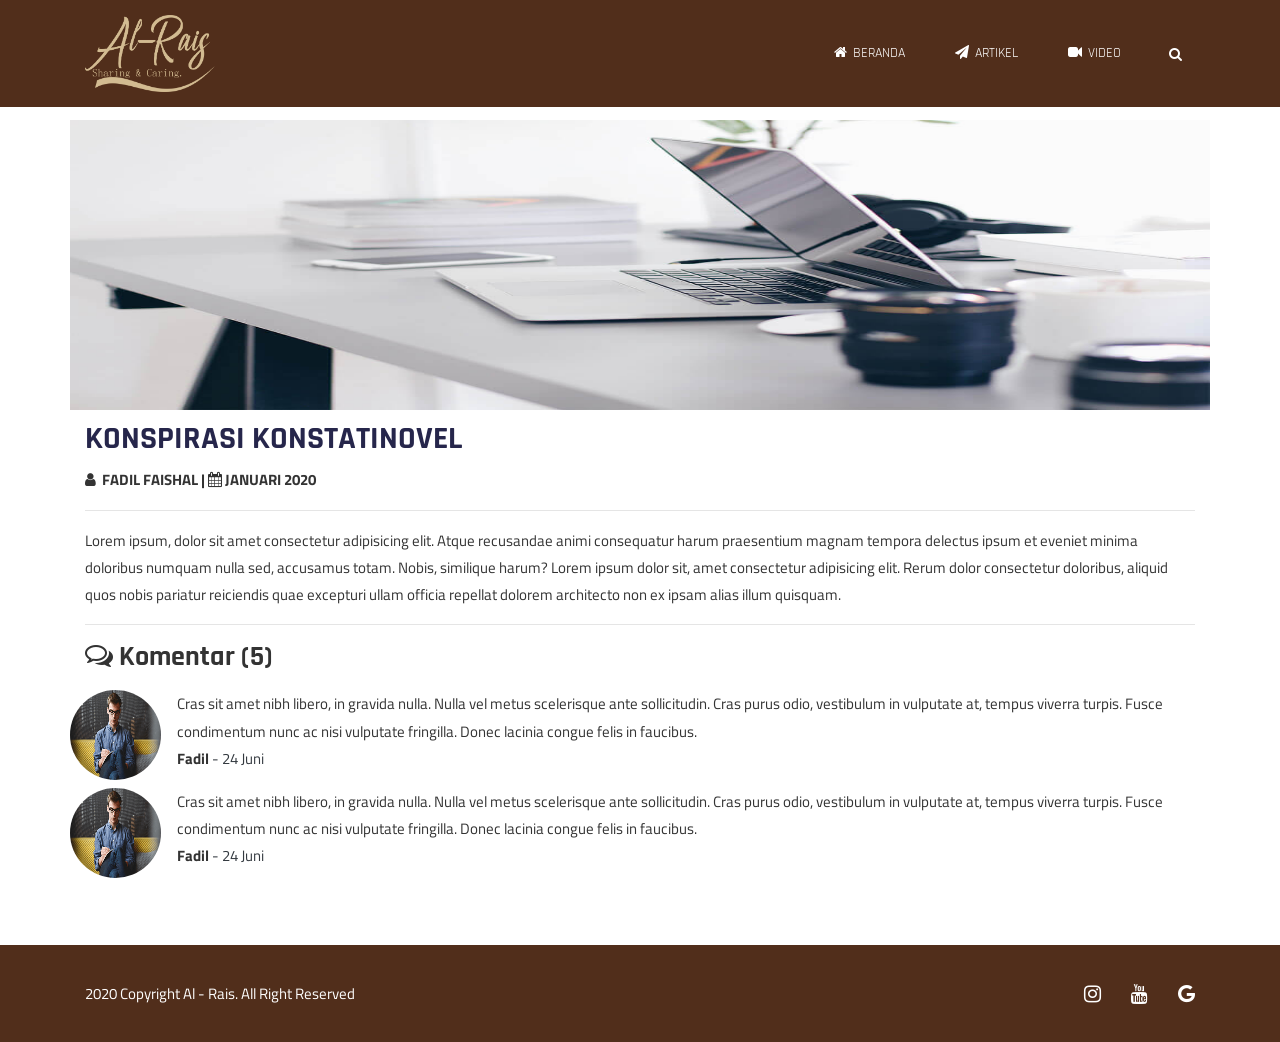
==== commit 7d9aad62: "Update 25-07-2020" ====
--- a/DetailArtikel.html
+++ b/DetailArtikel.html
@@ -79,7 +79,27 @@
                     Lorem ipsum, dolor sit amet consectetur adipisicing elit. Atque recusandae animi consequatur harum praesentium magnam tempora delectus ipsum et eveniet minima doloribus numquam nulla sed, accusamus totam. Nobis, similique harum?
                     Lorem ipsum dolor sit, amet consectetur adipisicing elit. Rerum dolor consectetur doloribus, aliquid quos nobis pariatur reiciendis quae excepturi ullam officia repellat dolorem architecto non ex ipsam alias illum quisquam.
                 </div>
-            </div>           
+            </div>
+            <hr>
+            <h3 class="mb-3"><i class="fa fa-comments-o"></i> Komentar (5)</h3>
+            <!-- Komen -->
+            <div class="row">
+                <div class="media">
+                    <img src="./assets/images/test1.png" class="mr-3" alt="...">
+                    <div class="media-body">
+                    Cras sit amet nibh libero, in gravida nulla. Nulla vel metus scelerisque ante sollicitudin. Cras purus odio, vestibulum in vulputate at, tempus viverra turpis. Fusce condimentum nunc ac nisi vulputate fringilla. Donec lacinia congue felis in faucibus.
+                    <p><b>Fadil</b> <span class="text-dark"> - 24 Juni</span></p>
+                    </div>
+                </div>
+                <div class="media">
+                    <img src="./assets/images/test1.png" class="mr-3" alt="...">
+                    <div class="media-body">
+                    Cras sit amet nibh libero, in gravida nulla. Nulla vel metus scelerisque ante sollicitudin. Cras purus odio, vestibulum in vulputate at, tempus viverra turpis. Fusce condimentum nunc ac nisi vulputate fringilla. Donec lacinia congue felis in faucibus.
+                    <p><b>Fadil</b> <span class="text-dark"> - 24 Juni</span></p>
+                    </div>
+                </div>
+            </div>
+            <!-- Komen End -->
         </div>
     </section>
     <!-- Artikel End -->
--- a/assets/css/style.css
+++ b/assets/css/style.css
@@ -965,4 +965,10 @@
 
 .container > .title > video {
   margin-top: 10px;
+}
+
+.media > img {
+  border-radius: 50%;
+  width: 8%;
+  height: 90px;
 }
--- a/assets/css/responsive.css
+++ b/assets/css/responsive.css
@@ -1,6 +1,20 @@
 /*-----------------------------------
     Small devices (landscape phones, 576px and up)
 ------------------------------------*/
+@media (max-width: 375px) {
+  .media > img {
+    border-radius: 50%;
+    width: 20% !important;
+    height: 80px !important;    
+  }
+}
+@media (max-width: 425px) {
+  .media > img {
+    border-radius: 50%;
+    width: 18% !important;
+    height: 80px !important;    
+  }
+}
 @media (min-width: 576px) {
   .top-header {
     padding:10px 0 5px;
@@ -30,6 +44,13 @@
     display: inline-flex;
     margin-left: auto;
     margin-right: auto;
+  }
+  .media > img {
+    border-radius: 50%;
+    width: 45%;
+    height: 50px;
+    margin-left: 10px;
+    margin-right: 10px;
   }
 }
 @media (min-width: 768px) {
@@ -148,6 +169,15 @@
 /*-----------------------------------
     Large devices (desktops, 992px and up)
 ------------------------------------*/
+@media (max-width: 990px) {
+  .media > img {
+    border-radius: 50%;
+    width: 10%;
+    height: 70px;
+    margin-left: 10px;
+    margin-right: 10px;
+  }
+}
 @media (min-width: 992px) {
   .navbar-expand-md .navbar-nav .nav-link {
     padding: 8px 13px;
